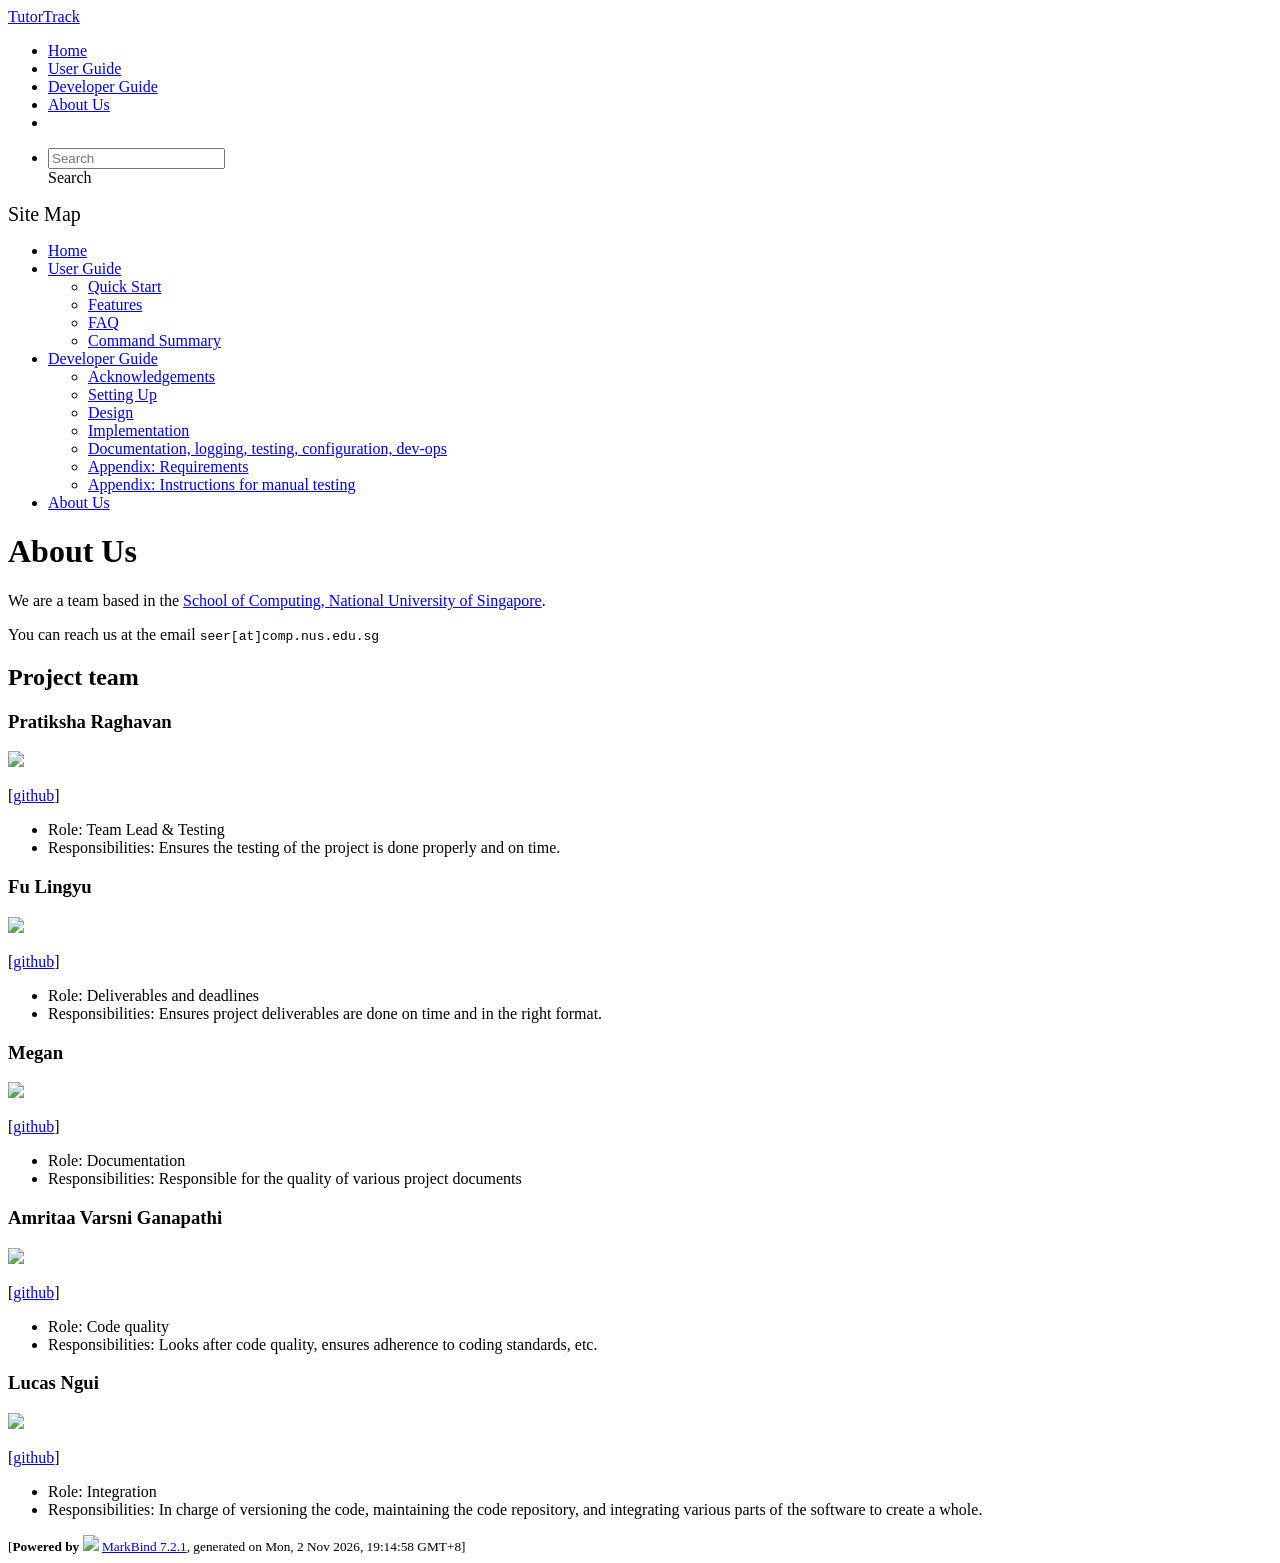
==== AboutUs.html @ 21a7ba31 "deploy: 7cf402838913db99888d9e1d993bfe08382bbd97" ====
<!DOCTYPE html>
<html data-dark-mode="false" data-code-theme="light">
<head>
    <script src="/tp/markbind/js/theme-manager.js"></script>
    <meta charset="utf-8">
    <meta http-equiv="X-UA-Compatible" content="IE=edge">
    <meta name="generator" content="MarkBind 7.2.1">
    <meta name="viewport" content="width=device-width, initial-scale=1"><title>TutorTrack - About Us</title> <link rel="stylesheet" href="/tp/markbind/css/bootstrap.min.css"> <link rel="stylesheet" href="/tp/markbind/fontawesome/css/all.min.css"> <link rel="stylesheet" href="/tp/markbind/glyphicons/css/bootstrap-glyphicons.min.css">
    
    
    <link rel="stylesheet" id="markbind-highlight-light" href="/tp/markbind/css/codeblock-light.min.css">
    <link rel="stylesheet" id="markbind-highlight-dark" href="/tp/markbind/css/codeblock-dark.min.css">
    <script src="/tp/markbind/js/code-theme.js"></script><link rel="stylesheet" href="/tp/markbind/css/markbind.min.css"><link rel="stylesheet" href="/tp/plugins/markbind-plugin-anchors/markbind-plugin-anchors.css"><link rel="stylesheet" href="/tp/plugins/markbind-plugin-tree/markbind-plugin-tree.css">
    
  <link rel="stylesheet" href="/tp/stylesheets/main.css">
<link rel="icon" href="/tp/images/SeEduLogo.png"></head>
<script>
  const baseUrl = '/tp'
</script>
<body 
   
  data-code-theme="light">
<div id="app"><!--[--><header sticky><div data-v-94b60ff6><nav class="navbar navbar-expand-md d-print-none navbar-dark bg-dark" data-v-94b60ff6><div class="container-fluid" data-v-94b60ff6><div class="navbar-left" data-v-94b60ff6><!--[--><a href="/tp/index.html" title="Home" class="navbar-brand">TutorTrack</a><!--]--></div><div class="navbar-default" data-v-94b60ff6><ul class="navbar-nav me-auto mt-2 mt-lg-0" data-v-94b60ff6><!--[--> <li><a href="/tp/index.html" class="nav-link">Home</a></li> <li><a href="/tp/UserGuide.html" class="nav-link">User Guide</a></li> <li><a href="/tp/DeveloperGuide.html" class="nav-link">Developer Guide</a></li> <li><a href="/tp/AboutUs.html" class="nav-link">About Us</a></li> <li><a href="https://github.com/AY2627S1-CS2103T-T15-3/tp" target="_blank" class="nav-link"><span><span aria-hidden="true" class="fab fa-github"></span></span></a></li> <!--]--></ul></div><div class="navbar-right" data-v-94b60ff6><ul class="navbar-nav" data-v-94b60ff6><!--[--><li><form class="navbar-form"><div style="position:relative;" class="dropdown" data-v-103d5c4e><!--[--><input value="" data-bs-toggle="dropdown" type="text" class="form-control" placeholder="Search" autocomplete="off" data-v-103d5c4e><div class="form-control placeholder-div-hidden" data-v-103d5c4e>Search</div><!--]--><ul class="dropdown-menu search-dropdown-menu dropdown-menu-hidden dropdown-menu-end" data-v-103d5c4e><!--[--><!--]--></ul></div></form></li><!--]--></ul><!----></div></div></nav><div style="display:none;" class="lower-navbar-container" data-v-94b60ff6><!--[--><!----><!----><!--]--></div></div></header> <div id="flex-body"><nav id="site-nav" data-v-6b1b63d2><!--[--><div class="site-nav-top"><div class="fw-bold mb-2" style="font-size:1.25rem;">Site Map</div></div> <div class="nav-component slim-scroll"><div class="site-nav-root"><!--[--><ul class="site-nav-list site-nav-list-root" data-v-6b1b63d2><!--[--><li><div class="site-nav-default-list-item site-nav-list-item-0" onclick="handleSiteNavClick(this)"><a href="/tp/index.html">Home</a></div></li> <li><div class="site-nav-default-list-item site-nav-list-item-0" onclick="handleSiteNavClick(this)"><a href="/tp/UserGuide.html">User Guide</a> <div class="site-nav-dropdown-btn-container"><i class="site-nav-dropdown-btn-icon site-nav-rotate-icon" onclick="handleSiteNavClick(this.parentNode.parentNode, false); event.stopPropagation();"><span class="glyphicon glyphicon-menu-down" aria-hidden="true"></span></i></div></div><ul class="site-nav-dropdown-container site-nav-dropdown-container-open site-nav-list"><li><div class="site-nav-default-list-item site-nav-list-item-1" onclick="handleSiteNavClick(this)"><a href="/tp/UserGuide.html#quick-start">Quick Start</a></div></li> <li><div class="site-nav-default-list-item site-nav-list-item-1" onclick="handleSiteNavClick(this)"><a href="/tp/UserGuide.html#features">Features</a></div></li> <li><div class="site-nav-default-list-item site-nav-list-item-1" onclick="handleSiteNavClick(this)"><a href="/tp/UserGuide.html#faq">FAQ</a></div></li> <li><div class="site-nav-default-list-item site-nav-list-item-1" onclick="handleSiteNavClick(this)"><a href="/tp/UserGuide.html#command-summary">Command Summary</a></div></li></ul></li> <li><div class="site-nav-default-list-item site-nav-list-item-0" onclick="handleSiteNavClick(this)"><a href="/tp/DeveloperGuide.html">Developer Guide</a> <div class="site-nav-dropdown-btn-container"><i class="site-nav-dropdown-btn-icon site-nav-rotate-icon" onclick="handleSiteNavClick(this.parentNode.parentNode, false); event.stopPropagation();"><span class="glyphicon glyphicon-menu-down" aria-hidden="true"></span></i></div></div><ul class="site-nav-dropdown-container site-nav-dropdown-container-open site-nav-list"><li><div class="site-nav-default-list-item site-nav-list-item-1" onclick="handleSiteNavClick(this)"><a href="/tp/DeveloperGuide.html#acknowledgements">Acknowledgements</a></div></li> <li><div class="site-nav-default-list-item site-nav-list-item-1" onclick="handleSiteNavClick(this)"><a href="/tp/DeveloperGuide.html#setting-up-getting-started">Setting Up</a></div></li> <li><div class="site-nav-default-list-item site-nav-list-item-1" onclick="handleSiteNavClick(this)"><a href="/tp/DeveloperGuide.html#design">Design</a></div></li> <li><div class="site-nav-default-list-item site-nav-list-item-1" onclick="handleSiteNavClick(this)"><a href="/tp/DeveloperGuide.html#implementation">Implementation</a></div></li> <li><div class="site-nav-default-list-item site-nav-list-item-1" onclick="handleSiteNavClick(this)"><a href="/tp/DeveloperGuide.html#documentation-logging-testing-dev-ops">Documentation, logging, testing, configuration, dev-ops</a></div></li> <li><div class="site-nav-default-list-item site-nav-list-item-1" onclick="handleSiteNavClick(this)"><a href="/tp/DeveloperGuide.html#appendix-requirements">Appendix: Requirements</a></div></li> <li><div class="site-nav-default-list-item site-nav-list-item-1" onclick="handleSiteNavClick(this)"><a href="/tp/DeveloperGuide.html#appendix-instructions-for-manual-testing">Appendix: Instructions for manual testing</a></div></li></ul></li> <li><div class="site-nav-default-list-item site-nav-list-item-0" onclick="handleSiteNavClick(this)"><a href="/tp/AboutUs.html">About Us</a></div></li><!--]--><!--v-if--></ul><!--]--></div></div><!--]--><!--v-if--></nav> <div id="content-wrapper"><h1 id="about-us">About Us<a class="fa fa-anchor" href="#about-us" onclick="event.stopPropagation()"></a></h1> <p>We are a team based in the <a href="http://www.comp.nus.edu.sg">School of Computing, National University of Singapore</a>.</p> <p>You can reach us at the email <code class="hljs inline no-lang">seer[at]comp.nus.edu.sg</code></p> <h2 id="project-team">Project team<a class="fa fa-anchor" href="#project-team" onclick="event.stopPropagation()"></a></h2> <h3 id="pratiksha-raghavan">Pratiksha Raghavan<a class="fa fa-anchor" href="#pratiksha-raghavan" onclick="event.stopPropagation()"></a></h3> <img src="/tp/images/pratixksha.png" width="200px"> <p>[<a href="https://github.com/pratixksha">github</a>]</p> <ul><li>Role: Team Lead &amp; Testing</li> <li>Responsibilities: Ensures the testing of the project is done properly and on time.</li></ul> <h3 id="fu-lingyu">Fu Lingyu<a class="fa fa-anchor" href="#fu-lingyu" onclick="event.stopPropagation()"></a></h3> <img src="/tp/images/tchgf.png" width="200px"> <p>[<a href="http://github.com/tchgf">github</a>]</p> <ul><li>Role: Deliverables and deadlines</li> <li>Responsibilities: Ensures project deliverables are done on time and in the right format.</li></ul> <h3 id="megan">Megan<a class="fa fa-anchor" href="#megan" onclick="event.stopPropagation()"></a></h3> <img src="/tp/images/megspq.png" width="200px"> <p>[<a href="https://github.com/megspq">github</a>]</p> <ul><li>Role: Documentation</li> <li>Responsibilities: Responsible for the quality of various project documents</li></ul> <h3 id="amritaa-varsni-ganapathi">Amritaa Varsni Ganapathi<a class="fa fa-anchor" href="#amritaa-varsni-ganapathi" onclick="event.stopPropagation()"></a></h3> <img src="/tp/images/amritaa66.png" width="200px"> <p>[<a href="https://github.com/Amritaa66">github</a>]</p> <ul><li>Role: Code quality</li> <li>Responsibilities: Looks after code quality, ensures adherence to coding standards, etc.</li></ul> <h3 id="lucas-ngui">Lucas Ngui<a class="fa fa-anchor" href="#lucas-ngui" onclick="event.stopPropagation()"></a></h3> <img src="/tp/images/lucasngui.png" width="200px"> <p>[<a href="http://github.com/lucasngui">github</a>]</p> <ul><li>Role: Integration</li> <li>Responsibilities: In charge of versioning the code, maintaining the code repository, and integrating various parts of the software to create a whole.</li></ul></div> <nav id="page-nav" data-v-6b1b63d2><!--[--><div class="nav-component slim-scroll"></div><!--]--><!--v-if--></nav> <div class="scroll-top-button fa-lg d-print-none" style="display:none;bottom:2%;right:2%;position:fixed;" aria-hidden="true"><!--[--><i class="fas fa-arrow-circle-up"></i><!--]--></div></div> <footer><div class="text-center"><small>[<span><strong>Powered by</strong></span> <img src="https://markbind.org/favicon.ico" width="30"> <a href="https://markbind.org/">MarkBind 7.2.1</a>, generated on Mon, 2 Nov 2026, 19:14:58 GMT+8]</small></div></footer><!--]--></div>
</body><script src="/tp/markbind/js/bootstrap-utility.min.js"></script>
<script src="/tp/markbind/js/polyfill.min.js"></script>
<script src="/tp/markbind/js/vue.global.prod.min.js"></script>
<script src="/tp/markbind/js/markbind.min.js"></script>
<script src="AboutUs.page-vue-render.js"></script>
<script>
  MarkBind.setupWithSearch()
</script>
</html>
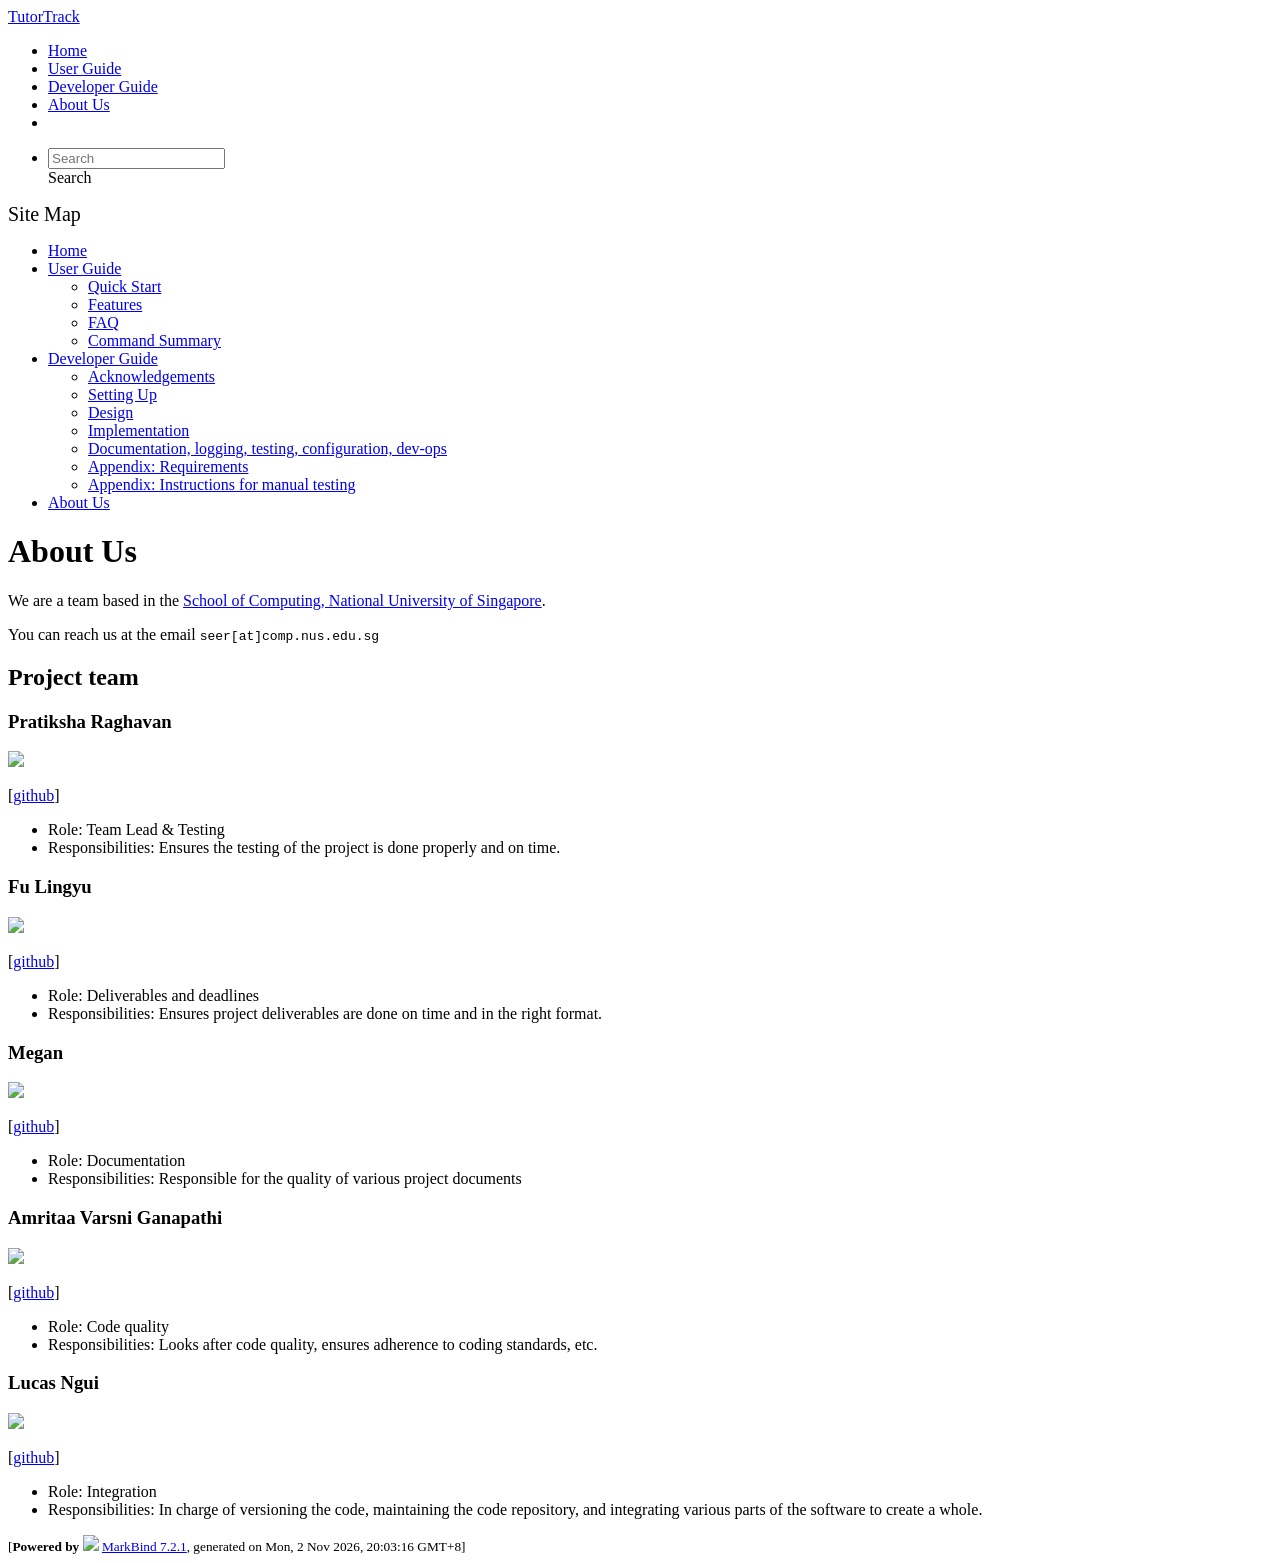
==== commit 8d4b3621: "deploy: 0bee9c267d3680d23e9a383fcf8478e42eaf7cc1" ====
--- a/AboutUs.html
+++ b/AboutUs.html
@@ -20,7 +20,7 @@
 <body 
    
   data-code-theme="light">
-<div id="app"><!--[--><header sticky><div data-v-94b60ff6><nav class="navbar navbar-expand-md d-print-none navbar-dark bg-dark" data-v-94b60ff6><div class="container-fluid" data-v-94b60ff6><div class="navbar-left" data-v-94b60ff6><!--[--><a href="/tp/index.html" title="Home" class="navbar-brand">TutorTrack</a><!--]--></div><div class="navbar-default" data-v-94b60ff6><ul class="navbar-nav me-auto mt-2 mt-lg-0" data-v-94b60ff6><!--[--> <li><a href="/tp/index.html" class="nav-link">Home</a></li> <li><a href="/tp/UserGuide.html" class="nav-link">User Guide</a></li> <li><a href="/tp/DeveloperGuide.html" class="nav-link">Developer Guide</a></li> <li><a href="/tp/AboutUs.html" class="nav-link">About Us</a></li> <li><a href="https://github.com/AY2627S1-CS2103T-T15-3/tp" target="_blank" class="nav-link"><span><span aria-hidden="true" class="fab fa-github"></span></span></a></li> <!--]--></ul></div><div class="navbar-right" data-v-94b60ff6><ul class="navbar-nav" data-v-94b60ff6><!--[--><li><form class="navbar-form"><div style="position:relative;" class="dropdown" data-v-103d5c4e><!--[--><input value="" data-bs-toggle="dropdown" type="text" class="form-control" placeholder="Search" autocomplete="off" data-v-103d5c4e><div class="form-control placeholder-div-hidden" data-v-103d5c4e>Search</div><!--]--><ul class="dropdown-menu search-dropdown-menu dropdown-menu-hidden dropdown-menu-end" data-v-103d5c4e><!--[--><!--]--></ul></div></form></li><!--]--></ul><!----></div></div></nav><div style="display:none;" class="lower-navbar-container" data-v-94b60ff6><!--[--><!----><!----><!--]--></div></div></header> <div id="flex-body"><nav id="site-nav" data-v-6b1b63d2><!--[--><div class="site-nav-top"><div class="fw-bold mb-2" style="font-size:1.25rem;">Site Map</div></div> <div class="nav-component slim-scroll"><div class="site-nav-root"><!--[--><ul class="site-nav-list site-nav-list-root" data-v-6b1b63d2><!--[--><li><div class="site-nav-default-list-item site-nav-list-item-0" onclick="handleSiteNavClick(this)"><a href="/tp/index.html">Home</a></div></li> <li><div class="site-nav-default-list-item site-nav-list-item-0" onclick="handleSiteNavClick(this)"><a href="/tp/UserGuide.html">User Guide</a> <div class="site-nav-dropdown-btn-container"><i class="site-nav-dropdown-btn-icon site-nav-rotate-icon" onclick="handleSiteNavClick(this.parentNode.parentNode, false); event.stopPropagation();"><span class="glyphicon glyphicon-menu-down" aria-hidden="true"></span></i></div></div><ul class="site-nav-dropdown-container site-nav-dropdown-container-open site-nav-list"><li><div class="site-nav-default-list-item site-nav-list-item-1" onclick="handleSiteNavClick(this)"><a href="/tp/UserGuide.html#quick-start">Quick Start</a></div></li> <li><div class="site-nav-default-list-item site-nav-list-item-1" onclick="handleSiteNavClick(this)"><a href="/tp/UserGuide.html#features">Features</a></div></li> <li><div class="site-nav-default-list-item site-nav-list-item-1" onclick="handleSiteNavClick(this)"><a href="/tp/UserGuide.html#faq">FAQ</a></div></li> <li><div class="site-nav-default-list-item site-nav-list-item-1" onclick="handleSiteNavClick(this)"><a href="/tp/UserGuide.html#command-summary">Command Summary</a></div></li></ul></li> <li><div class="site-nav-default-list-item site-nav-list-item-0" onclick="handleSiteNavClick(this)"><a href="/tp/DeveloperGuide.html">Developer Guide</a> <div class="site-nav-dropdown-btn-container"><i class="site-nav-dropdown-btn-icon site-nav-rotate-icon" onclick="handleSiteNavClick(this.parentNode.parentNode, false); event.stopPropagation();"><span class="glyphicon glyphicon-menu-down" aria-hidden="true"></span></i></div></div><ul class="site-nav-dropdown-container site-nav-dropdown-container-open site-nav-list"><li><div class="site-nav-default-list-item site-nav-list-item-1" onclick="handleSiteNavClick(this)"><a href="/tp/DeveloperGuide.html#acknowledgements">Acknowledgements</a></div></li> <li><div class="site-nav-default-list-item site-nav-list-item-1" onclick="handleSiteNavClick(this)"><a href="/tp/DeveloperGuide.html#setting-up-getting-started">Setting Up</a></div></li> <li><div class="site-nav-default-list-item site-nav-list-item-1" onclick="handleSiteNavClick(this)"><a href="/tp/DeveloperGuide.html#design">Design</a></div></li> <li><div class="site-nav-default-list-item site-nav-list-item-1" onclick="handleSiteNavClick(this)"><a href="/tp/DeveloperGuide.html#implementation">Implementation</a></div></li> <li><div class="site-nav-default-list-item site-nav-list-item-1" onclick="handleSiteNavClick(this)"><a href="/tp/DeveloperGuide.html#documentation-logging-testing-dev-ops">Documentation, logging, testing, configuration, dev-ops</a></div></li> <li><div class="site-nav-default-list-item site-nav-list-item-1" onclick="handleSiteNavClick(this)"><a href="/tp/DeveloperGuide.html#appendix-requirements">Appendix: Requirements</a></div></li> <li><div class="site-nav-default-list-item site-nav-list-item-1" onclick="handleSiteNavClick(this)"><a href="/tp/DeveloperGuide.html#appendix-instructions-for-manual-testing">Appendix: Instructions for manual testing</a></div></li></ul></li> <li><div class="site-nav-default-list-item site-nav-list-item-0" onclick="handleSiteNavClick(this)"><a href="/tp/AboutUs.html">About Us</a></div></li><!--]--><!--v-if--></ul><!--]--></div></div><!--]--><!--v-if--></nav> <div id="content-wrapper"><h1 id="about-us">About Us<a class="fa fa-anchor" href="#about-us" onclick="event.stopPropagation()"></a></h1> <p>We are a team based in the <a href="http://www.comp.nus.edu.sg">School of Computing, National University of Singapore</a>.</p> <p>You can reach us at the email <code class="hljs inline no-lang">seer[at]comp.nus.edu.sg</code></p> <h2 id="project-team">Project team<a class="fa fa-anchor" href="#project-team" onclick="event.stopPropagation()"></a></h2> <h3 id="pratiksha-raghavan">Pratiksha Raghavan<a class="fa fa-anchor" href="#pratiksha-raghavan" onclick="event.stopPropagation()"></a></h3> <img src="/tp/images/pratixksha.png" width="200px"> <p>[<a href="https://github.com/pratixksha">github</a>]</p> <ul><li>Role: Team Lead &amp; Testing</li> <li>Responsibilities: Ensures the testing of the project is done properly and on time.</li></ul> <h3 id="fu-lingyu">Fu Lingyu<a class="fa fa-anchor" href="#fu-lingyu" onclick="event.stopPropagation()"></a></h3> <img src="/tp/images/tchgf.png" width="200px"> <p>[<a href="http://github.com/tchgf">github</a>]</p> <ul><li>Role: Deliverables and deadlines</li> <li>Responsibilities: Ensures project deliverables are done on time and in the right format.</li></ul> <h3 id="megan">Megan<a class="fa fa-anchor" href="#megan" onclick="event.stopPropagation()"></a></h3> <img src="/tp/images/megspq.png" width="200px"> <p>[<a href="https://github.com/megspq">github</a>]</p> <ul><li>Role: Documentation</li> <li>Responsibilities: Responsible for the quality of various project documents</li></ul> <h3 id="amritaa-varsni-ganapathi">Amritaa Varsni Ganapathi<a class="fa fa-anchor" href="#amritaa-varsni-ganapathi" onclick="event.stopPropagation()"></a></h3> <img src="/tp/images/amritaa66.png" width="200px"> <p>[<a href="https://github.com/Amritaa66">github</a>]</p> <ul><li>Role: Code quality</li> <li>Responsibilities: Looks after code quality, ensures adherence to coding standards, etc.</li></ul> <h3 id="lucas-ngui">Lucas Ngui<a class="fa fa-anchor" href="#lucas-ngui" onclick="event.stopPropagation()"></a></h3> <img src="/tp/images/lucasngui.png" width="200px"> <p>[<a href="http://github.com/lucasngui">github</a>]</p> <ul><li>Role: Integration</li> <li>Responsibilities: In charge of versioning the code, maintaining the code repository, and integrating various parts of the software to create a whole.</li></ul></div> <nav id="page-nav" data-v-6b1b63d2><!--[--><div class="nav-component slim-scroll"></div><!--]--><!--v-if--></nav> <div class="scroll-top-button fa-lg d-print-none" style="display:none;bottom:2%;right:2%;position:fixed;" aria-hidden="true"><!--[--><i class="fas fa-arrow-circle-up"></i><!--]--></div></div> <footer><div class="text-center"><small>[<span><strong>Powered by</strong></span> <img src="https://markbind.org/favicon.ico" width="30"> <a href="https://markbind.org/">MarkBind 7.2.1</a>, generated on Mon, 2 Nov 2026, 19:14:58 GMT+8]</small></div></footer><!--]--></div>
+<div id="app"><!--[--><header sticky><div data-v-94b60ff6><nav class="navbar navbar-expand-md d-print-none navbar-dark bg-dark" data-v-94b60ff6><div class="container-fluid" data-v-94b60ff6><div class="navbar-left" data-v-94b60ff6><!--[--><a href="/tp/index.html" title="Home" class="navbar-brand">TutorTrack</a><!--]--></div><div class="navbar-default" data-v-94b60ff6><ul class="navbar-nav me-auto mt-2 mt-lg-0" data-v-94b60ff6><!--[--> <li><a href="/tp/index.html" class="nav-link">Home</a></li> <li><a href="/tp/UserGuide.html" class="nav-link">User Guide</a></li> <li><a href="/tp/DeveloperGuide.html" class="nav-link">Developer Guide</a></li> <li><a href="/tp/AboutUs.html" class="nav-link">About Us</a></li> <li><a href="https://github.com/AY2627S1-CS2103T-T15-3/tp" target="_blank" class="nav-link"><span><span aria-hidden="true" class="fab fa-github"></span></span></a></li> <!--]--></ul></div><div class="navbar-right" data-v-94b60ff6><ul class="navbar-nav" data-v-94b60ff6><!--[--><li><form class="navbar-form"><div style="position:relative;" class="dropdown" data-v-103d5c4e><!--[--><input value="" data-bs-toggle="dropdown" type="text" class="form-control" placeholder="Search" autocomplete="off" data-v-103d5c4e><div class="form-control placeholder-div-hidden" data-v-103d5c4e>Search</div><!--]--><ul class="dropdown-menu search-dropdown-menu dropdown-menu-hidden dropdown-menu-end" data-v-103d5c4e><!--[--><!--]--></ul></div></form></li><!--]--></ul><!----></div></div></nav><div style="display:none;" class="lower-navbar-container" data-v-94b60ff6><!--[--><!----><!----><!--]--></div></div></header> <div id="flex-body"><nav id="site-nav" data-v-6b1b63d2><!--[--><div class="site-nav-top"><div class="fw-bold mb-2" style="font-size:1.25rem;">Site Map</div></div> <div class="nav-component slim-scroll"><div class="site-nav-root"><!--[--><ul class="site-nav-list site-nav-list-root" data-v-6b1b63d2><!--[--><li><div class="site-nav-default-list-item site-nav-list-item-0" onclick="handleSiteNavClick(this)"><a href="/tp/index.html">Home</a></div></li> <li><div class="site-nav-default-list-item site-nav-list-item-0" onclick="handleSiteNavClick(this)"><a href="/tp/UserGuide.html">User Guide</a> <div class="site-nav-dropdown-btn-container"><i class="site-nav-dropdown-btn-icon site-nav-rotate-icon" onclick="handleSiteNavClick(this.parentNode.parentNode, false); event.stopPropagation();"><span class="glyphicon glyphicon-menu-down" aria-hidden="true"></span></i></div></div><ul class="site-nav-dropdown-container site-nav-dropdown-container-open site-nav-list"><li><div class="site-nav-default-list-item site-nav-list-item-1" onclick="handleSiteNavClick(this)"><a href="/tp/UserGuide.html#quick-start">Quick Start</a></div></li> <li><div class="site-nav-default-list-item site-nav-list-item-1" onclick="handleSiteNavClick(this)"><a href="/tp/UserGuide.html#features">Features</a></div></li> <li><div class="site-nav-default-list-item site-nav-list-item-1" onclick="handleSiteNavClick(this)"><a href="/tp/UserGuide.html#faq">FAQ</a></div></li> <li><div class="site-nav-default-list-item site-nav-list-item-1" onclick="handleSiteNavClick(this)"><a href="/tp/UserGuide.html#command-summary">Command Summary</a></div></li></ul></li> <li><div class="site-nav-default-list-item site-nav-list-item-0" onclick="handleSiteNavClick(this)"><a href="/tp/DeveloperGuide.html">Developer Guide</a> <div class="site-nav-dropdown-btn-container"><i class="site-nav-dropdown-btn-icon site-nav-rotate-icon" onclick="handleSiteNavClick(this.parentNode.parentNode, false); event.stopPropagation();"><span class="glyphicon glyphicon-menu-down" aria-hidden="true"></span></i></div></div><ul class="site-nav-dropdown-container site-nav-dropdown-container-open site-nav-list"><li><div class="site-nav-default-list-item site-nav-list-item-1" onclick="handleSiteNavClick(this)"><a href="/tp/DeveloperGuide.html#acknowledgements">Acknowledgements</a></div></li> <li><div class="site-nav-default-list-item site-nav-list-item-1" onclick="handleSiteNavClick(this)"><a href="/tp/DeveloperGuide.html#setting-up-getting-started">Setting Up</a></div></li> <li><div class="site-nav-default-list-item site-nav-list-item-1" onclick="handleSiteNavClick(this)"><a href="/tp/DeveloperGuide.html#design">Design</a></div></li> <li><div class="site-nav-default-list-item site-nav-list-item-1" onclick="handleSiteNavClick(this)"><a href="/tp/DeveloperGuide.html#implementation">Implementation</a></div></li> <li><div class="site-nav-default-list-item site-nav-list-item-1" onclick="handleSiteNavClick(this)"><a href="/tp/DeveloperGuide.html#documentation-logging-testing-dev-ops">Documentation, logging, testing, configuration, dev-ops</a></div></li> <li><div class="site-nav-default-list-item site-nav-list-item-1" onclick="handleSiteNavClick(this)"><a href="/tp/DeveloperGuide.html#appendix-requirements">Appendix: Requirements</a></div></li> <li><div class="site-nav-default-list-item site-nav-list-item-1" onclick="handleSiteNavClick(this)"><a href="/tp/DeveloperGuide.html#appendix-instructions-for-manual-testing">Appendix: Instructions for manual testing</a></div></li></ul></li> <li><div class="site-nav-default-list-item site-nav-list-item-0" onclick="handleSiteNavClick(this)"><a href="/tp/AboutUs.html">About Us</a></div></li><!--]--><!--v-if--></ul><!--]--></div></div><!--]--><!--v-if--></nav> <div id="content-wrapper"><h1 id="about-us">About Us<a class="fa fa-anchor" href="#about-us" onclick="event.stopPropagation()"></a></h1> <p>We are a team based in the <a href="http://www.comp.nus.edu.sg">School of Computing, National University of Singapore</a>.</p> <p>You can reach us at the email <code class="hljs inline no-lang">seer[at]comp.nus.edu.sg</code></p> <h2 id="project-team">Project team<a class="fa fa-anchor" href="#project-team" onclick="event.stopPropagation()"></a></h2> <h3 id="pratiksha-raghavan">Pratiksha Raghavan<a class="fa fa-anchor" href="#pratiksha-raghavan" onclick="event.stopPropagation()"></a></h3> <img src="/tp/images/pratixksha.png" width="200px"> <p>[<a href="https://github.com/pratixksha">github</a>]</p> <ul><li>Role: Team Lead &amp; Testing</li> <li>Responsibilities: Ensures the testing of the project is done properly and on time.</li></ul> <h3 id="fu-lingyu">Fu Lingyu<a class="fa fa-anchor" href="#fu-lingyu" onclick="event.stopPropagation()"></a></h3> <img src="/tp/images/tchgf.png" width="200px"> <p>[<a href="http://github.com/tchgf">github</a>]</p> <ul><li>Role: Deliverables and deadlines</li> <li>Responsibilities: Ensures project deliverables are done on time and in the right format.</li></ul> <h3 id="megan">Megan<a class="fa fa-anchor" href="#megan" onclick="event.stopPropagation()"></a></h3> <img src="/tp/images/megspq.png" width="200px"> <p>[<a href="https://github.com/megspq">github</a>]</p> <ul><li>Role: Documentation</li> <li>Responsibilities: Responsible for the quality of various project documents</li></ul> <h3 id="amritaa-varsni-ganapathi">Amritaa Varsni Ganapathi<a class="fa fa-anchor" href="#amritaa-varsni-ganapathi" onclick="event.stopPropagation()"></a></h3> <img src="/tp/images/amritaa66.png" width="200px"> <p>[<a href="https://github.com/Amritaa66">github</a>]</p> <ul><li>Role: Code quality</li> <li>Responsibilities: Looks after code quality, ensures adherence to coding standards, etc.</li></ul> <h3 id="lucas-ngui">Lucas Ngui<a class="fa fa-anchor" href="#lucas-ngui" onclick="event.stopPropagation()"></a></h3> <img src="/tp/images/lucasngui.png" width="200px"> <p>[<a href="http://github.com/lucasngui">github</a>]</p> <ul><li>Role: Integration</li> <li>Responsibilities: In charge of versioning the code, maintaining the code repository, and integrating various parts of the software to create a whole.</li></ul></div> <nav id="page-nav" data-v-6b1b63d2><!--[--><div class="nav-component slim-scroll"></div><!--]--><!--v-if--></nav> <div class="scroll-top-button fa-lg d-print-none" style="display:none;bottom:2%;right:2%;position:fixed;" aria-hidden="true"><!--[--><i class="fas fa-arrow-circle-up"></i><!--]--></div></div> <footer><div class="text-center"><small>[<span><strong>Powered by</strong></span> <img src="https://markbind.org/favicon.ico" width="30"> <a href="https://markbind.org/">MarkBind 7.2.1</a>, generated on Mon, 2 Nov 2026, 20:03:16 GMT+8]</small></div></footer><!--]--></div>
 </body><script src="/tp/markbind/js/bootstrap-utility.min.js"></script>
 <script src="/tp/markbind/js/polyfill.min.js"></script>
 <script src="/tp/markbind/js/vue.global.prod.min.js"></script>
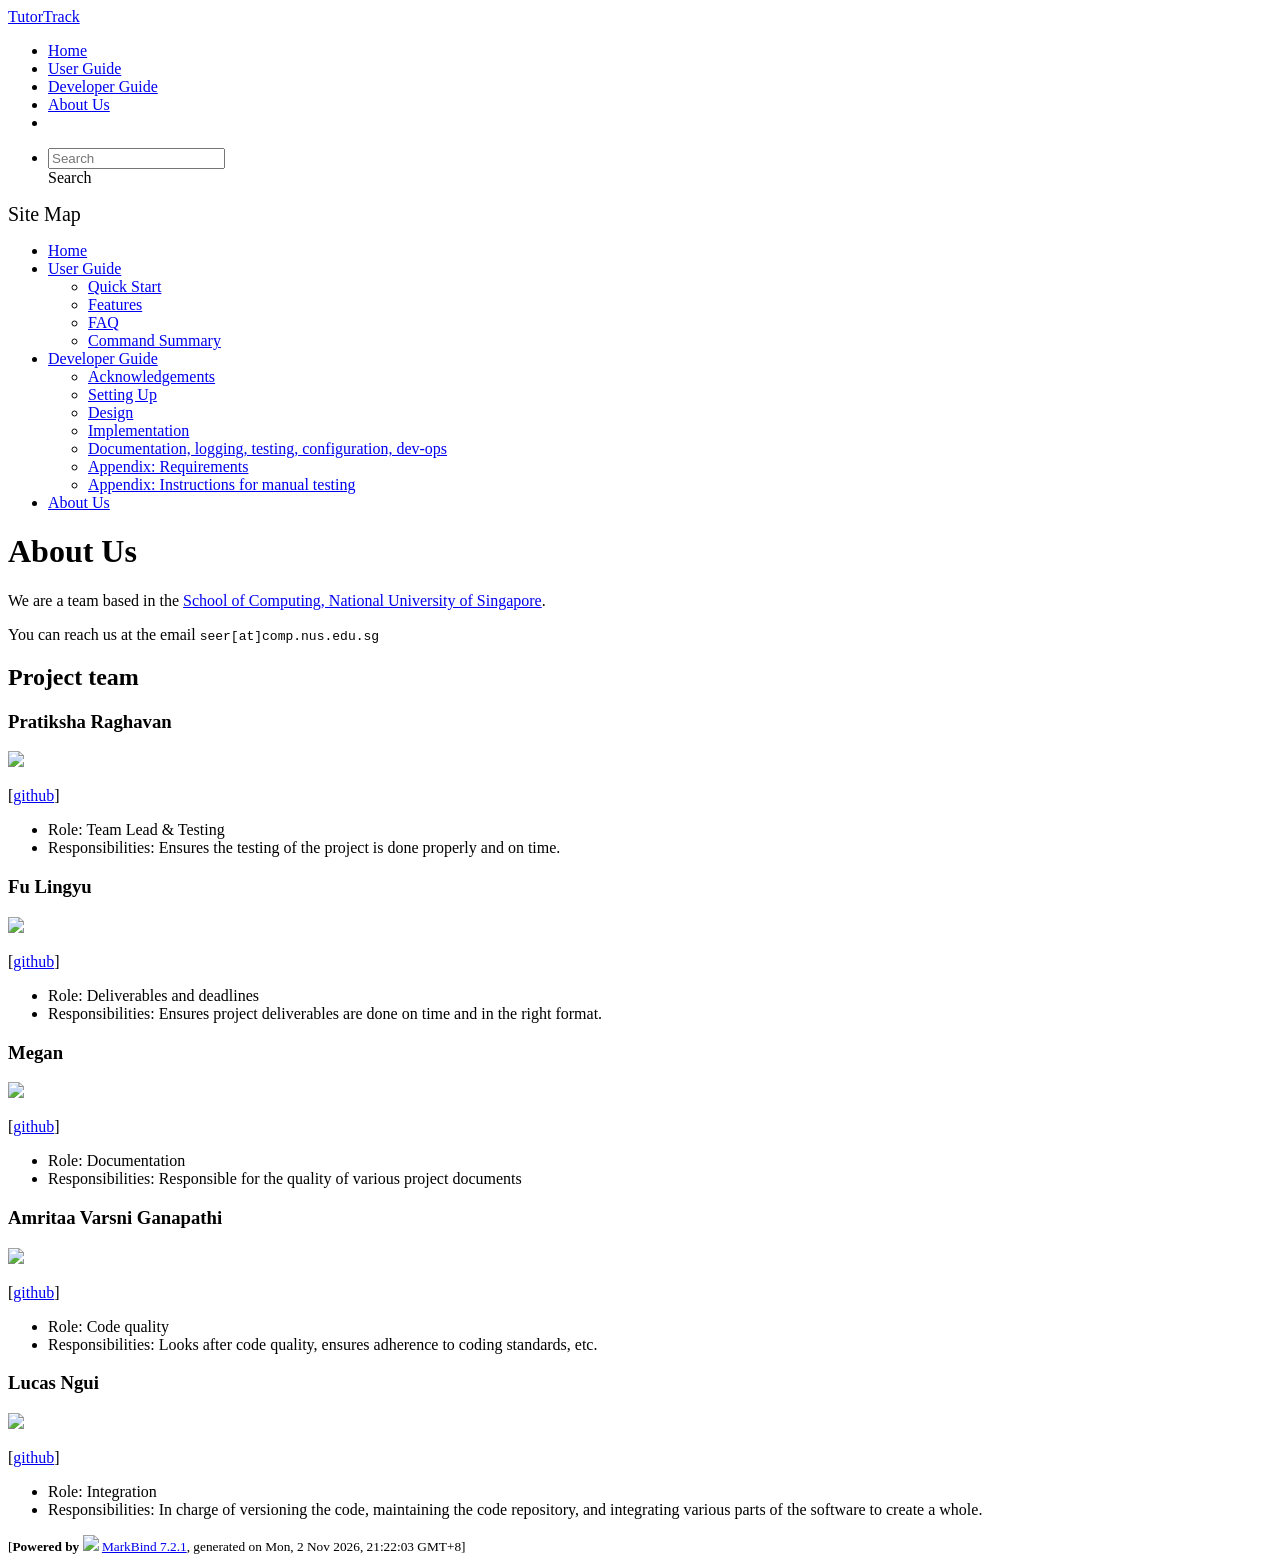
==== commit 512859c3: "deploy: ce7aa49204b470860948f7f270d5832db776ca02" ====
--- a/AboutUs.html
+++ b/AboutUs.html
@@ -20,7 +20,7 @@
 <body 
    
   data-code-theme="light">
-<div id="app"><!--[--><header sticky><div data-v-94b60ff6><nav class="navbar navbar-expand-md d-print-none navbar-dark bg-dark" data-v-94b60ff6><div class="container-fluid" data-v-94b60ff6><div class="navbar-left" data-v-94b60ff6><!--[--><a href="/tp/index.html" title="Home" class="navbar-brand">TutorTrack</a><!--]--></div><div class="navbar-default" data-v-94b60ff6><ul class="navbar-nav me-auto mt-2 mt-lg-0" data-v-94b60ff6><!--[--> <li><a href="/tp/index.html" class="nav-link">Home</a></li> <li><a href="/tp/UserGuide.html" class="nav-link">User Guide</a></li> <li><a href="/tp/DeveloperGuide.html" class="nav-link">Developer Guide</a></li> <li><a href="/tp/AboutUs.html" class="nav-link">About Us</a></li> <li><a href="https://github.com/AY2627S1-CS2103T-T15-3/tp" target="_blank" class="nav-link"><span><span aria-hidden="true" class="fab fa-github"></span></span></a></li> <!--]--></ul></div><div class="navbar-right" data-v-94b60ff6><ul class="navbar-nav" data-v-94b60ff6><!--[--><li><form class="navbar-form"><div style="position:relative;" class="dropdown" data-v-103d5c4e><!--[--><input value="" data-bs-toggle="dropdown" type="text" class="form-control" placeholder="Search" autocomplete="off" data-v-103d5c4e><div class="form-control placeholder-div-hidden" data-v-103d5c4e>Search</div><!--]--><ul class="dropdown-menu search-dropdown-menu dropdown-menu-hidden dropdown-menu-end" data-v-103d5c4e><!--[--><!--]--></ul></div></form></li><!--]--></ul><!----></div></div></nav><div style="display:none;" class="lower-navbar-container" data-v-94b60ff6><!--[--><!----><!----><!--]--></div></div></header> <div id="flex-body"><nav id="site-nav" data-v-6b1b63d2><!--[--><div class="site-nav-top"><div class="fw-bold mb-2" style="font-size:1.25rem;">Site Map</div></div> <div class="nav-component slim-scroll"><div class="site-nav-root"><!--[--><ul class="site-nav-list site-nav-list-root" data-v-6b1b63d2><!--[--><li><div class="site-nav-default-list-item site-nav-list-item-0" onclick="handleSiteNavClick(this)"><a href="/tp/index.html">Home</a></div></li> <li><div class="site-nav-default-list-item site-nav-list-item-0" onclick="handleSiteNavClick(this)"><a href="/tp/UserGuide.html">User Guide</a> <div class="site-nav-dropdown-btn-container"><i class="site-nav-dropdown-btn-icon site-nav-rotate-icon" onclick="handleSiteNavClick(this.parentNode.parentNode, false); event.stopPropagation();"><span class="glyphicon glyphicon-menu-down" aria-hidden="true"></span></i></div></div><ul class="site-nav-dropdown-container site-nav-dropdown-container-open site-nav-list"><li><div class="site-nav-default-list-item site-nav-list-item-1" onclick="handleSiteNavClick(this)"><a href="/tp/UserGuide.html#quick-start">Quick Start</a></div></li> <li><div class="site-nav-default-list-item site-nav-list-item-1" onclick="handleSiteNavClick(this)"><a href="/tp/UserGuide.html#features">Features</a></div></li> <li><div class="site-nav-default-list-item site-nav-list-item-1" onclick="handleSiteNavClick(this)"><a href="/tp/UserGuide.html#faq">FAQ</a></div></li> <li><div class="site-nav-default-list-item site-nav-list-item-1" onclick="handleSiteNavClick(this)"><a href="/tp/UserGuide.html#command-summary">Command Summary</a></div></li></ul></li> <li><div class="site-nav-default-list-item site-nav-list-item-0" onclick="handleSiteNavClick(this)"><a href="/tp/DeveloperGuide.html">Developer Guide</a> <div class="site-nav-dropdown-btn-container"><i class="site-nav-dropdown-btn-icon site-nav-rotate-icon" onclick="handleSiteNavClick(this.parentNode.parentNode, false); event.stopPropagation();"><span class="glyphicon glyphicon-menu-down" aria-hidden="true"></span></i></div></div><ul class="site-nav-dropdown-container site-nav-dropdown-container-open site-nav-list"><li><div class="site-nav-default-list-item site-nav-list-item-1" onclick="handleSiteNavClick(this)"><a href="/tp/DeveloperGuide.html#acknowledgements">Acknowledgements</a></div></li> <li><div class="site-nav-default-list-item site-nav-list-item-1" onclick="handleSiteNavClick(this)"><a href="/tp/DeveloperGuide.html#setting-up-getting-started">Setting Up</a></div></li> <li><div class="site-nav-default-list-item site-nav-list-item-1" onclick="handleSiteNavClick(this)"><a href="/tp/DeveloperGuide.html#design">Design</a></div></li> <li><div class="site-nav-default-list-item site-nav-list-item-1" onclick="handleSiteNavClick(this)"><a href="/tp/DeveloperGuide.html#implementation">Implementation</a></div></li> <li><div class="site-nav-default-list-item site-nav-list-item-1" onclick="handleSiteNavClick(this)"><a href="/tp/DeveloperGuide.html#documentation-logging-testing-dev-ops">Documentation, logging, testing, configuration, dev-ops</a></div></li> <li><div class="site-nav-default-list-item site-nav-list-item-1" onclick="handleSiteNavClick(this)"><a href="/tp/DeveloperGuide.html#appendix-requirements">Appendix: Requirements</a></div></li> <li><div class="site-nav-default-list-item site-nav-list-item-1" onclick="handleSiteNavClick(this)"><a href="/tp/DeveloperGuide.html#appendix-instructions-for-manual-testing">Appendix: Instructions for manual testing</a></div></li></ul></li> <li><div class="site-nav-default-list-item site-nav-list-item-0" onclick="handleSiteNavClick(this)"><a href="/tp/AboutUs.html">About Us</a></div></li><!--]--><!--v-if--></ul><!--]--></div></div><!--]--><!--v-if--></nav> <div id="content-wrapper"><h1 id="about-us">About Us<a class="fa fa-anchor" href="#about-us" onclick="event.stopPropagation()"></a></h1> <p>We are a team based in the <a href="http://www.comp.nus.edu.sg">School of Computing, National University of Singapore</a>.</p> <p>You can reach us at the email <code class="hljs inline no-lang">seer[at]comp.nus.edu.sg</code></p> <h2 id="project-team">Project team<a class="fa fa-anchor" href="#project-team" onclick="event.stopPropagation()"></a></h2> <h3 id="pratiksha-raghavan">Pratiksha Raghavan<a class="fa fa-anchor" href="#pratiksha-raghavan" onclick="event.stopPropagation()"></a></h3> <img src="/tp/images/pratixksha.png" width="200px"> <p>[<a href="https://github.com/pratixksha">github</a>]</p> <ul><li>Role: Team Lead &amp; Testing</li> <li>Responsibilities: Ensures the testing of the project is done properly and on time.</li></ul> <h3 id="fu-lingyu">Fu Lingyu<a class="fa fa-anchor" href="#fu-lingyu" onclick="event.stopPropagation()"></a></h3> <img src="/tp/images/tchgf.png" width="200px"> <p>[<a href="http://github.com/tchgf">github</a>]</p> <ul><li>Role: Deliverables and deadlines</li> <li>Responsibilities: Ensures project deliverables are done on time and in the right format.</li></ul> <h3 id="megan">Megan<a class="fa fa-anchor" href="#megan" onclick="event.stopPropagation()"></a></h3> <img src="/tp/images/megspq.png" width="200px"> <p>[<a href="https://github.com/megspq">github</a>]</p> <ul><li>Role: Documentation</li> <li>Responsibilities: Responsible for the quality of various project documents</li></ul> <h3 id="amritaa-varsni-ganapathi">Amritaa Varsni Ganapathi<a class="fa fa-anchor" href="#amritaa-varsni-ganapathi" onclick="event.stopPropagation()"></a></h3> <img src="/tp/images/amritaa66.png" width="200px"> <p>[<a href="https://github.com/Amritaa66">github</a>]</p> <ul><li>Role: Code quality</li> <li>Responsibilities: Looks after code quality, ensures adherence to coding standards, etc.</li></ul> <h3 id="lucas-ngui">Lucas Ngui<a class="fa fa-anchor" href="#lucas-ngui" onclick="event.stopPropagation()"></a></h3> <img src="/tp/images/lucasngui.png" width="200px"> <p>[<a href="http://github.com/lucasngui">github</a>]</p> <ul><li>Role: Integration</li> <li>Responsibilities: In charge of versioning the code, maintaining the code repository, and integrating various parts of the software to create a whole.</li></ul></div> <nav id="page-nav" data-v-6b1b63d2><!--[--><div class="nav-component slim-scroll"></div><!--]--><!--v-if--></nav> <div class="scroll-top-button fa-lg d-print-none" style="display:none;bottom:2%;right:2%;position:fixed;" aria-hidden="true"><!--[--><i class="fas fa-arrow-circle-up"></i><!--]--></div></div> <footer><div class="text-center"><small>[<span><strong>Powered by</strong></span> <img src="https://markbind.org/favicon.ico" width="30"> <a href="https://markbind.org/">MarkBind 7.2.1</a>, generated on Mon, 2 Nov 2026, 20:03:16 GMT+8]</small></div></footer><!--]--></div>
+<div id="app"><!--[--><header sticky><div data-v-94b60ff6><nav class="navbar navbar-expand-md d-print-none navbar-dark bg-dark" data-v-94b60ff6><div class="container-fluid" data-v-94b60ff6><div class="navbar-left" data-v-94b60ff6><!--[--><a href="/tp/index.html" title="Home" class="navbar-brand">TutorTrack</a><!--]--></div><div class="navbar-default" data-v-94b60ff6><ul class="navbar-nav me-auto mt-2 mt-lg-0" data-v-94b60ff6><!--[--> <li><a href="/tp/index.html" class="nav-link">Home</a></li> <li><a href="/tp/UserGuide.html" class="nav-link">User Guide</a></li> <li><a href="/tp/DeveloperGuide.html" class="nav-link">Developer Guide</a></li> <li><a href="/tp/AboutUs.html" class="nav-link">About Us</a></li> <li><a href="https://github.com/AY2627S1-CS2103T-T15-3/tp" target="_blank" class="nav-link"><span><span aria-hidden="true" class="fab fa-github"></span></span></a></li> <!--]--></ul></div><div class="navbar-right" data-v-94b60ff6><ul class="navbar-nav" data-v-94b60ff6><!--[--><li><form class="navbar-form"><div style="position:relative;" class="dropdown" data-v-103d5c4e><!--[--><input value="" data-bs-toggle="dropdown" type="text" class="form-control" placeholder="Search" autocomplete="off" data-v-103d5c4e><div class="form-control placeholder-div-hidden" data-v-103d5c4e>Search</div><!--]--><ul class="dropdown-menu search-dropdown-menu dropdown-menu-hidden dropdown-menu-end" data-v-103d5c4e><!--[--><!--]--></ul></div></form></li><!--]--></ul><!----></div></div></nav><div style="display:none;" class="lower-navbar-container" data-v-94b60ff6><!--[--><!----><!----><!--]--></div></div></header> <div id="flex-body"><nav id="site-nav" data-v-6b1b63d2><!--[--><div class="site-nav-top"><div class="fw-bold mb-2" style="font-size:1.25rem;">Site Map</div></div> <div class="nav-component slim-scroll"><div class="site-nav-root"><!--[--><ul class="site-nav-list site-nav-list-root" data-v-6b1b63d2><!--[--><li><div class="site-nav-default-list-item site-nav-list-item-0" onclick="handleSiteNavClick(this)"><a href="/tp/index.html">Home</a></div></li> <li><div class="site-nav-default-list-item site-nav-list-item-0" onclick="handleSiteNavClick(this)"><a href="/tp/UserGuide.html">User Guide</a> <div class="site-nav-dropdown-btn-container"><i class="site-nav-dropdown-btn-icon site-nav-rotate-icon" onclick="handleSiteNavClick(this.parentNode.parentNode, false); event.stopPropagation();"><span class="glyphicon glyphicon-menu-down" aria-hidden="true"></span></i></div></div><ul class="site-nav-dropdown-container site-nav-dropdown-container-open site-nav-list"><li><div class="site-nav-default-list-item site-nav-list-item-1" onclick="handleSiteNavClick(this)"><a href="/tp/UserGuide.html#quick-start">Quick Start</a></div></li> <li><div class="site-nav-default-list-item site-nav-list-item-1" onclick="handleSiteNavClick(this)"><a href="/tp/UserGuide.html#features">Features</a></div></li> <li><div class="site-nav-default-list-item site-nav-list-item-1" onclick="handleSiteNavClick(this)"><a href="/tp/UserGuide.html#faq">FAQ</a></div></li> <li><div class="site-nav-default-list-item site-nav-list-item-1" onclick="handleSiteNavClick(this)"><a href="/tp/UserGuide.html#command-summary">Command Summary</a></div></li></ul></li> <li><div class="site-nav-default-list-item site-nav-list-item-0" onclick="handleSiteNavClick(this)"><a href="/tp/DeveloperGuide.html">Developer Guide</a> <div class="site-nav-dropdown-btn-container"><i class="site-nav-dropdown-btn-icon site-nav-rotate-icon" onclick="handleSiteNavClick(this.parentNode.parentNode, false); event.stopPropagation();"><span class="glyphicon glyphicon-menu-down" aria-hidden="true"></span></i></div></div><ul class="site-nav-dropdown-container site-nav-dropdown-container-open site-nav-list"><li><div class="site-nav-default-list-item site-nav-list-item-1" onclick="handleSiteNavClick(this)"><a href="/tp/DeveloperGuide.html#acknowledgements">Acknowledgements</a></div></li> <li><div class="site-nav-default-list-item site-nav-list-item-1" onclick="handleSiteNavClick(this)"><a href="/tp/DeveloperGuide.html#setting-up-getting-started">Setting Up</a></div></li> <li><div class="site-nav-default-list-item site-nav-list-item-1" onclick="handleSiteNavClick(this)"><a href="/tp/DeveloperGuide.html#design">Design</a></div></li> <li><div class="site-nav-default-list-item site-nav-list-item-1" onclick="handleSiteNavClick(this)"><a href="/tp/DeveloperGuide.html#implementation">Implementation</a></div></li> <li><div class="site-nav-default-list-item site-nav-list-item-1" onclick="handleSiteNavClick(this)"><a href="/tp/DeveloperGuide.html#documentation-logging-testing-dev-ops">Documentation, logging, testing, configuration, dev-ops</a></div></li> <li><div class="site-nav-default-list-item site-nav-list-item-1" onclick="handleSiteNavClick(this)"><a href="/tp/DeveloperGuide.html#appendix-requirements">Appendix: Requirements</a></div></li> <li><div class="site-nav-default-list-item site-nav-list-item-1" onclick="handleSiteNavClick(this)"><a href="/tp/DeveloperGuide.html#appendix-instructions-for-manual-testing">Appendix: Instructions for manual testing</a></div></li></ul></li> <li><div class="site-nav-default-list-item site-nav-list-item-0" onclick="handleSiteNavClick(this)"><a href="/tp/AboutUs.html">About Us</a></div></li><!--]--><!--v-if--></ul><!--]--></div></div><!--]--><!--v-if--></nav> <div id="content-wrapper"><h1 id="about-us">About Us<a class="fa fa-anchor" href="#about-us" onclick="event.stopPropagation()"></a></h1> <p>We are a team based in the <a href="http://www.comp.nus.edu.sg">School of Computing, National University of Singapore</a>.</p> <p>You can reach us at the email <code class="hljs inline no-lang">seer[at]comp.nus.edu.sg</code></p> <h2 id="project-team">Project team<a class="fa fa-anchor" href="#project-team" onclick="event.stopPropagation()"></a></h2> <h3 id="pratiksha-raghavan">Pratiksha Raghavan<a class="fa fa-anchor" href="#pratiksha-raghavan" onclick="event.stopPropagation()"></a></h3> <img src="/tp/images/pratixksha.png" width="200px"> <p>[<a href="https://github.com/pratixksha">github</a>]</p> <ul><li>Role: Team Lead &amp; Testing</li> <li>Responsibilities: Ensures the testing of the project is done properly and on time.</li></ul> <h3 id="fu-lingyu">Fu Lingyu<a class="fa fa-anchor" href="#fu-lingyu" onclick="event.stopPropagation()"></a></h3> <img src="/tp/images/tchgf.png" width="200px"> <p>[<a href="http://github.com/tchgf">github</a>]</p> <ul><li>Role: Deliverables and deadlines</li> <li>Responsibilities: Ensures project deliverables are done on time and in the right format.</li></ul> <h3 id="megan">Megan<a class="fa fa-anchor" href="#megan" onclick="event.stopPropagation()"></a></h3> <img src="/tp/images/megspq.png" width="200px"> <p>[<a href="https://github.com/megspq">github</a>]</p> <ul><li>Role: Documentation</li> <li>Responsibilities: Responsible for the quality of various project documents</li></ul> <h3 id="amritaa-varsni-ganapathi">Amritaa Varsni Ganapathi<a class="fa fa-anchor" href="#amritaa-varsni-ganapathi" onclick="event.stopPropagation()"></a></h3> <img src="/tp/images/amritaa66.png" width="200px"> <p>[<a href="https://github.com/Amritaa66">github</a>]</p> <ul><li>Role: Code quality</li> <li>Responsibilities: Looks after code quality, ensures adherence to coding standards, etc.</li></ul> <h3 id="lucas-ngui">Lucas Ngui<a class="fa fa-anchor" href="#lucas-ngui" onclick="event.stopPropagation()"></a></h3> <img src="/tp/images/lucasngui.png" width="200px"> <p>[<a href="http://github.com/lucasngui">github</a>]</p> <ul><li>Role: Integration</li> <li>Responsibilities: In charge of versioning the code, maintaining the code repository, and integrating various parts of the software to create a whole.</li></ul></div> <nav id="page-nav" data-v-6b1b63d2><!--[--><div class="nav-component slim-scroll"></div><!--]--><!--v-if--></nav> <div class="scroll-top-button fa-lg d-print-none" style="display:none;bottom:2%;right:2%;position:fixed;" aria-hidden="true"><!--[--><i class="fas fa-arrow-circle-up"></i><!--]--></div></div> <footer><div class="text-center"><small>[<span><strong>Powered by</strong></span> <img src="https://markbind.org/favicon.ico" width="30"> <a href="https://markbind.org/">MarkBind 7.2.1</a>, generated on Mon, 2 Nov 2026, 21:22:03 GMT+8]</small></div></footer><!--]--></div>
 </body><script src="/tp/markbind/js/bootstrap-utility.min.js"></script>
 <script src="/tp/markbind/js/polyfill.min.js"></script>
 <script src="/tp/markbind/js/vue.global.prod.min.js"></script>
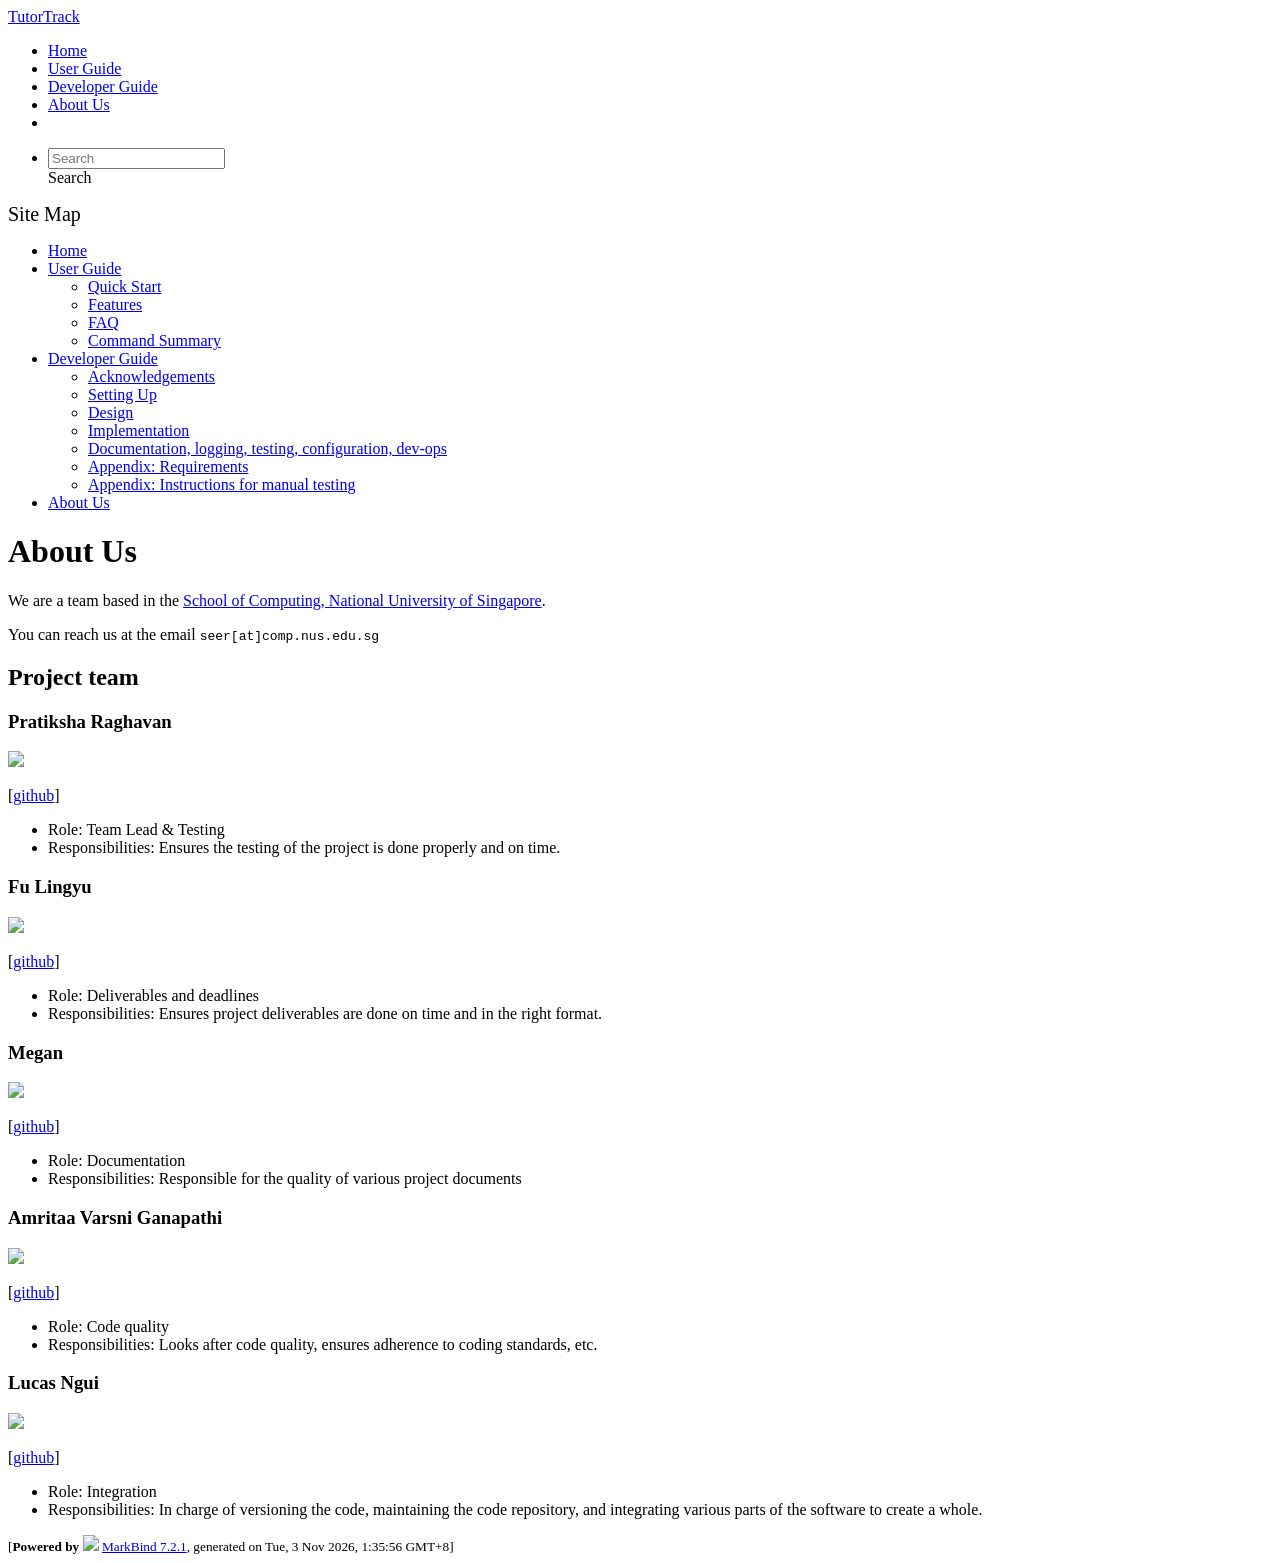
==== commit 2cb9725f: "deploy: 1d1edc8e9ba3f30657ba861e4d2759358557b52f" ====
--- a/AboutUs.html
+++ b/AboutUs.html
@@ -20,7 +20,7 @@
 <body 
    
   data-code-theme="light">
-<div id="app"><!--[--><header sticky><div data-v-94b60ff6><nav class="navbar navbar-expand-md d-print-none navbar-dark bg-dark" data-v-94b60ff6><div class="container-fluid" data-v-94b60ff6><div class="navbar-left" data-v-94b60ff6><!--[--><a href="/tp/index.html" title="Home" class="navbar-brand">TutorTrack</a><!--]--></div><div class="navbar-default" data-v-94b60ff6><ul class="navbar-nav me-auto mt-2 mt-lg-0" data-v-94b60ff6><!--[--> <li><a href="/tp/index.html" class="nav-link">Home</a></li> <li><a href="/tp/UserGuide.html" class="nav-link">User Guide</a></li> <li><a href="/tp/DeveloperGuide.html" class="nav-link">Developer Guide</a></li> <li><a href="/tp/AboutUs.html" class="nav-link">About Us</a></li> <li><a href="https://github.com/AY2627S1-CS2103T-T15-3/tp" target="_blank" class="nav-link"><span><span aria-hidden="true" class="fab fa-github"></span></span></a></li> <!--]--></ul></div><div class="navbar-right" data-v-94b60ff6><ul class="navbar-nav" data-v-94b60ff6><!--[--><li><form class="navbar-form"><div style="position:relative;" class="dropdown" data-v-103d5c4e><!--[--><input value="" data-bs-toggle="dropdown" type="text" class="form-control" placeholder="Search" autocomplete="off" data-v-103d5c4e><div class="form-control placeholder-div-hidden" data-v-103d5c4e>Search</div><!--]--><ul class="dropdown-menu search-dropdown-menu dropdown-menu-hidden dropdown-menu-end" data-v-103d5c4e><!--[--><!--]--></ul></div></form></li><!--]--></ul><!----></div></div></nav><div style="display:none;" class="lower-navbar-container" data-v-94b60ff6><!--[--><!----><!----><!--]--></div></div></header> <div id="flex-body"><nav id="site-nav" data-v-6b1b63d2><!--[--><div class="site-nav-top"><div class="fw-bold mb-2" style="font-size:1.25rem;">Site Map</div></div> <div class="nav-component slim-scroll"><div class="site-nav-root"><!--[--><ul class="site-nav-list site-nav-list-root" data-v-6b1b63d2><!--[--><li><div class="site-nav-default-list-item site-nav-list-item-0" onclick="handleSiteNavClick(this)"><a href="/tp/index.html">Home</a></div></li> <li><div class="site-nav-default-list-item site-nav-list-item-0" onclick="handleSiteNavClick(this)"><a href="/tp/UserGuide.html">User Guide</a> <div class="site-nav-dropdown-btn-container"><i class="site-nav-dropdown-btn-icon site-nav-rotate-icon" onclick="handleSiteNavClick(this.parentNode.parentNode, false); event.stopPropagation();"><span class="glyphicon glyphicon-menu-down" aria-hidden="true"></span></i></div></div><ul class="site-nav-dropdown-container site-nav-dropdown-container-open site-nav-list"><li><div class="site-nav-default-list-item site-nav-list-item-1" onclick="handleSiteNavClick(this)"><a href="/tp/UserGuide.html#quick-start">Quick Start</a></div></li> <li><div class="site-nav-default-list-item site-nav-list-item-1" onclick="handleSiteNavClick(this)"><a href="/tp/UserGuide.html#features">Features</a></div></li> <li><div class="site-nav-default-list-item site-nav-list-item-1" onclick="handleSiteNavClick(this)"><a href="/tp/UserGuide.html#faq">FAQ</a></div></li> <li><div class="site-nav-default-list-item site-nav-list-item-1" onclick="handleSiteNavClick(this)"><a href="/tp/UserGuide.html#command-summary">Command Summary</a></div></li></ul></li> <li><div class="site-nav-default-list-item site-nav-list-item-0" onclick="handleSiteNavClick(this)"><a href="/tp/DeveloperGuide.html">Developer Guide</a> <div class="site-nav-dropdown-btn-container"><i class="site-nav-dropdown-btn-icon site-nav-rotate-icon" onclick="handleSiteNavClick(this.parentNode.parentNode, false); event.stopPropagation();"><span class="glyphicon glyphicon-menu-down" aria-hidden="true"></span></i></div></div><ul class="site-nav-dropdown-container site-nav-dropdown-container-open site-nav-list"><li><div class="site-nav-default-list-item site-nav-list-item-1" onclick="handleSiteNavClick(this)"><a href="/tp/DeveloperGuide.html#acknowledgements">Acknowledgements</a></div></li> <li><div class="site-nav-default-list-item site-nav-list-item-1" onclick="handleSiteNavClick(this)"><a href="/tp/DeveloperGuide.html#setting-up-getting-started">Setting Up</a></div></li> <li><div class="site-nav-default-list-item site-nav-list-item-1" onclick="handleSiteNavClick(this)"><a href="/tp/DeveloperGuide.html#design">Design</a></div></li> <li><div class="site-nav-default-list-item site-nav-list-item-1" onclick="handleSiteNavClick(this)"><a href="/tp/DeveloperGuide.html#implementation">Implementation</a></div></li> <li><div class="site-nav-default-list-item site-nav-list-item-1" onclick="handleSiteNavClick(this)"><a href="/tp/DeveloperGuide.html#documentation-logging-testing-dev-ops">Documentation, logging, testing, configuration, dev-ops</a></div></li> <li><div class="site-nav-default-list-item site-nav-list-item-1" onclick="handleSiteNavClick(this)"><a href="/tp/DeveloperGuide.html#appendix-requirements">Appendix: Requirements</a></div></li> <li><div class="site-nav-default-list-item site-nav-list-item-1" onclick="handleSiteNavClick(this)"><a href="/tp/DeveloperGuide.html#appendix-instructions-for-manual-testing">Appendix: Instructions for manual testing</a></div></li></ul></li> <li><div class="site-nav-default-list-item site-nav-list-item-0" onclick="handleSiteNavClick(this)"><a href="/tp/AboutUs.html">About Us</a></div></li><!--]--><!--v-if--></ul><!--]--></div></div><!--]--><!--v-if--></nav> <div id="content-wrapper"><h1 id="about-us">About Us<a class="fa fa-anchor" href="#about-us" onclick="event.stopPropagation()"></a></h1> <p>We are a team based in the <a href="http://www.comp.nus.edu.sg">School of Computing, National University of Singapore</a>.</p> <p>You can reach us at the email <code class="hljs inline no-lang">seer[at]comp.nus.edu.sg</code></p> <h2 id="project-team">Project team<a class="fa fa-anchor" href="#project-team" onclick="event.stopPropagation()"></a></h2> <h3 id="pratiksha-raghavan">Pratiksha Raghavan<a class="fa fa-anchor" href="#pratiksha-raghavan" onclick="event.stopPropagation()"></a></h3> <img src="/tp/images/pratixksha.png" width="200px"> <p>[<a href="https://github.com/pratixksha">github</a>]</p> <ul><li>Role: Team Lead &amp; Testing</li> <li>Responsibilities: Ensures the testing of the project is done properly and on time.</li></ul> <h3 id="fu-lingyu">Fu Lingyu<a class="fa fa-anchor" href="#fu-lingyu" onclick="event.stopPropagation()"></a></h3> <img src="/tp/images/tchgf.png" width="200px"> <p>[<a href="http://github.com/tchgf">github</a>]</p> <ul><li>Role: Deliverables and deadlines</li> <li>Responsibilities: Ensures project deliverables are done on time and in the right format.</li></ul> <h3 id="megan">Megan<a class="fa fa-anchor" href="#megan" onclick="event.stopPropagation()"></a></h3> <img src="/tp/images/megspq.png" width="200px"> <p>[<a href="https://github.com/megspq">github</a>]</p> <ul><li>Role: Documentation</li> <li>Responsibilities: Responsible for the quality of various project documents</li></ul> <h3 id="amritaa-varsni-ganapathi">Amritaa Varsni Ganapathi<a class="fa fa-anchor" href="#amritaa-varsni-ganapathi" onclick="event.stopPropagation()"></a></h3> <img src="/tp/images/amritaa66.png" width="200px"> <p>[<a href="https://github.com/Amritaa66">github</a>]</p> <ul><li>Role: Code quality</li> <li>Responsibilities: Looks after code quality, ensures adherence to coding standards, etc.</li></ul> <h3 id="lucas-ngui">Lucas Ngui<a class="fa fa-anchor" href="#lucas-ngui" onclick="event.stopPropagation()"></a></h3> <img src="/tp/images/lucasngui.png" width="200px"> <p>[<a href="http://github.com/lucasngui">github</a>]</p> <ul><li>Role: Integration</li> <li>Responsibilities: In charge of versioning the code, maintaining the code repository, and integrating various parts of the software to create a whole.</li></ul></div> <nav id="page-nav" data-v-6b1b63d2><!--[--><div class="nav-component slim-scroll"></div><!--]--><!--v-if--></nav> <div class="scroll-top-button fa-lg d-print-none" style="display:none;bottom:2%;right:2%;position:fixed;" aria-hidden="true"><!--[--><i class="fas fa-arrow-circle-up"></i><!--]--></div></div> <footer><div class="text-center"><small>[<span><strong>Powered by</strong></span> <img src="https://markbind.org/favicon.ico" width="30"> <a href="https://markbind.org/">MarkBind 7.2.1</a>, generated on Mon, 2 Nov 2026, 21:22:03 GMT+8]</small></div></footer><!--]--></div>
+<div id="app"><!--[--><header sticky><div data-v-94b60ff6><nav class="navbar navbar-expand-md d-print-none navbar-dark bg-dark" data-v-94b60ff6><div class="container-fluid" data-v-94b60ff6><div class="navbar-left" data-v-94b60ff6><!--[--><a href="/tp/index.html" title="Home" class="navbar-brand">TutorTrack</a><!--]--></div><div class="navbar-default" data-v-94b60ff6><ul class="navbar-nav me-auto mt-2 mt-lg-0" data-v-94b60ff6><!--[--> <li><a href="/tp/index.html" class="nav-link">Home</a></li> <li><a href="/tp/UserGuide.html" class="nav-link">User Guide</a></li> <li><a href="/tp/DeveloperGuide.html" class="nav-link">Developer Guide</a></li> <li><a href="/tp/AboutUs.html" class="nav-link">About Us</a></li> <li><a href="https://github.com/AY2627S1-CS2103T-T15-3/tp" target="_blank" class="nav-link"><span><span aria-hidden="true" class="fab fa-github"></span></span></a></li> <!--]--></ul></div><div class="navbar-right" data-v-94b60ff6><ul class="navbar-nav" data-v-94b60ff6><!--[--><li><form class="navbar-form"><div style="position:relative;" class="dropdown" data-v-103d5c4e><!--[--><input value="" data-bs-toggle="dropdown" type="text" class="form-control" placeholder="Search" autocomplete="off" data-v-103d5c4e><div class="form-control placeholder-div-hidden" data-v-103d5c4e>Search</div><!--]--><ul class="dropdown-menu search-dropdown-menu dropdown-menu-hidden dropdown-menu-end" data-v-103d5c4e><!--[--><!--]--></ul></div></form></li><!--]--></ul><!----></div></div></nav><div style="display:none;" class="lower-navbar-container" data-v-94b60ff6><!--[--><!----><!----><!--]--></div></div></header> <div id="flex-body"><nav id="site-nav" data-v-6b1b63d2><!--[--><div class="site-nav-top"><div class="fw-bold mb-2" style="font-size:1.25rem;">Site Map</div></div> <div class="nav-component slim-scroll"><div class="site-nav-root"><!--[--><ul class="site-nav-list site-nav-list-root" data-v-6b1b63d2><!--[--><li><div class="site-nav-default-list-item site-nav-list-item-0" onclick="handleSiteNavClick(this)"><a href="/tp/index.html">Home</a></div></li> <li><div class="site-nav-default-list-item site-nav-list-item-0" onclick="handleSiteNavClick(this)"><a href="/tp/UserGuide.html">User Guide</a> <div class="site-nav-dropdown-btn-container"><i class="site-nav-dropdown-btn-icon site-nav-rotate-icon" onclick="handleSiteNavClick(this.parentNode.parentNode, false); event.stopPropagation();"><span class="glyphicon glyphicon-menu-down" aria-hidden="true"></span></i></div></div><ul class="site-nav-dropdown-container site-nav-dropdown-container-open site-nav-list"><li><div class="site-nav-default-list-item site-nav-list-item-1" onclick="handleSiteNavClick(this)"><a href="/tp/UserGuide.html#quick-start">Quick Start</a></div></li> <li><div class="site-nav-default-list-item site-nav-list-item-1" onclick="handleSiteNavClick(this)"><a href="/tp/UserGuide.html#features">Features</a></div></li> <li><div class="site-nav-default-list-item site-nav-list-item-1" onclick="handleSiteNavClick(this)"><a href="/tp/UserGuide.html#faq">FAQ</a></div></li> <li><div class="site-nav-default-list-item site-nav-list-item-1" onclick="handleSiteNavClick(this)"><a href="/tp/UserGuide.html#command-summary">Command Summary</a></div></li></ul></li> <li><div class="site-nav-default-list-item site-nav-list-item-0" onclick="handleSiteNavClick(this)"><a href="/tp/DeveloperGuide.html">Developer Guide</a> <div class="site-nav-dropdown-btn-container"><i class="site-nav-dropdown-btn-icon site-nav-rotate-icon" onclick="handleSiteNavClick(this.parentNode.parentNode, false); event.stopPropagation();"><span class="glyphicon glyphicon-menu-down" aria-hidden="true"></span></i></div></div><ul class="site-nav-dropdown-container site-nav-dropdown-container-open site-nav-list"><li><div class="site-nav-default-list-item site-nav-list-item-1" onclick="handleSiteNavClick(this)"><a href="/tp/DeveloperGuide.html#acknowledgements">Acknowledgements</a></div></li> <li><div class="site-nav-default-list-item site-nav-list-item-1" onclick="handleSiteNavClick(this)"><a href="/tp/DeveloperGuide.html#setting-up-getting-started">Setting Up</a></div></li> <li><div class="site-nav-default-list-item site-nav-list-item-1" onclick="handleSiteNavClick(this)"><a href="/tp/DeveloperGuide.html#design">Design</a></div></li> <li><div class="site-nav-default-list-item site-nav-list-item-1" onclick="handleSiteNavClick(this)"><a href="/tp/DeveloperGuide.html#implementation">Implementation</a></div></li> <li><div class="site-nav-default-list-item site-nav-list-item-1" onclick="handleSiteNavClick(this)"><a href="/tp/DeveloperGuide.html#documentation-logging-testing-dev-ops">Documentation, logging, testing, configuration, dev-ops</a></div></li> <li><div class="site-nav-default-list-item site-nav-list-item-1" onclick="handleSiteNavClick(this)"><a href="/tp/DeveloperGuide.html#appendix-requirements">Appendix: Requirements</a></div></li> <li><div class="site-nav-default-list-item site-nav-list-item-1" onclick="handleSiteNavClick(this)"><a href="/tp/DeveloperGuide.html#appendix-instructions-for-manual-testing">Appendix: Instructions for manual testing</a></div></li></ul></li> <li><div class="site-nav-default-list-item site-nav-list-item-0" onclick="handleSiteNavClick(this)"><a href="/tp/AboutUs.html">About Us</a></div></li><!--]--><!--v-if--></ul><!--]--></div></div><!--]--><!--v-if--></nav> <div id="content-wrapper"><h1 id="about-us">About Us<a class="fa fa-anchor" href="#about-us" onclick="event.stopPropagation()"></a></h1> <p>We are a team based in the <a href="http://www.comp.nus.edu.sg">School of Computing, National University of Singapore</a>.</p> <p>You can reach us at the email <code class="hljs inline no-lang">seer[at]comp.nus.edu.sg</code></p> <h2 id="project-team">Project team<a class="fa fa-anchor" href="#project-team" onclick="event.stopPropagation()"></a></h2> <h3 id="pratiksha-raghavan">Pratiksha Raghavan<a class="fa fa-anchor" href="#pratiksha-raghavan" onclick="event.stopPropagation()"></a></h3> <img src="/tp/images/pratixksha.png" width="200px"> <p>[<a href="https://github.com/pratixksha">github</a>]</p> <ul><li>Role: Team Lead &amp; Testing</li> <li>Responsibilities: Ensures the testing of the project is done properly and on time.</li></ul> <h3 id="fu-lingyu">Fu Lingyu<a class="fa fa-anchor" href="#fu-lingyu" onclick="event.stopPropagation()"></a></h3> <img src="/tp/images/tchgf.png" width="200px"> <p>[<a href="http://github.com/tchgf">github</a>]</p> <ul><li>Role: Deliverables and deadlines</li> <li>Responsibilities: Ensures project deliverables are done on time and in the right format.</li></ul> <h3 id="megan">Megan<a class="fa fa-anchor" href="#megan" onclick="event.stopPropagation()"></a></h3> <img src="/tp/images/megspq.png" width="200px"> <p>[<a href="https://github.com/megspq">github</a>]</p> <ul><li>Role: Documentation</li> <li>Responsibilities: Responsible for the quality of various project documents</li></ul> <h3 id="amritaa-varsni-ganapathi">Amritaa Varsni Ganapathi<a class="fa fa-anchor" href="#amritaa-varsni-ganapathi" onclick="event.stopPropagation()"></a></h3> <img src="/tp/images/amritaa66.png" width="200px"> <p>[<a href="https://github.com/Amritaa66">github</a>]</p> <ul><li>Role: Code quality</li> <li>Responsibilities: Looks after code quality, ensures adherence to coding standards, etc.</li></ul> <h3 id="lucas-ngui">Lucas Ngui<a class="fa fa-anchor" href="#lucas-ngui" onclick="event.stopPropagation()"></a></h3> <img src="/tp/images/lucasngui.png" width="200px"> <p>[<a href="http://github.com/lucasngui">github</a>]</p> <ul><li>Role: Integration</li> <li>Responsibilities: In charge of versioning the code, maintaining the code repository, and integrating various parts of the software to create a whole.</li></ul></div> <nav id="page-nav" data-v-6b1b63d2><!--[--><div class="nav-component slim-scroll"></div><!--]--><!--v-if--></nav> <div class="scroll-top-button fa-lg d-print-none" style="display:none;bottom:2%;right:2%;position:fixed;" aria-hidden="true"><!--[--><i class="fas fa-arrow-circle-up"></i><!--]--></div></div> <footer><div class="text-center"><small>[<span><strong>Powered by</strong></span> <img src="https://markbind.org/favicon.ico" width="30"> <a href="https://markbind.org/">MarkBind 7.2.1</a>, generated on Tue, 3 Nov 2026, 1:35:56 GMT+8]</small></div></footer><!--]--></div>
 </body><script src="/tp/markbind/js/bootstrap-utility.min.js"></script>
 <script src="/tp/markbind/js/polyfill.min.js"></script>
 <script src="/tp/markbind/js/vue.global.prod.min.js"></script>
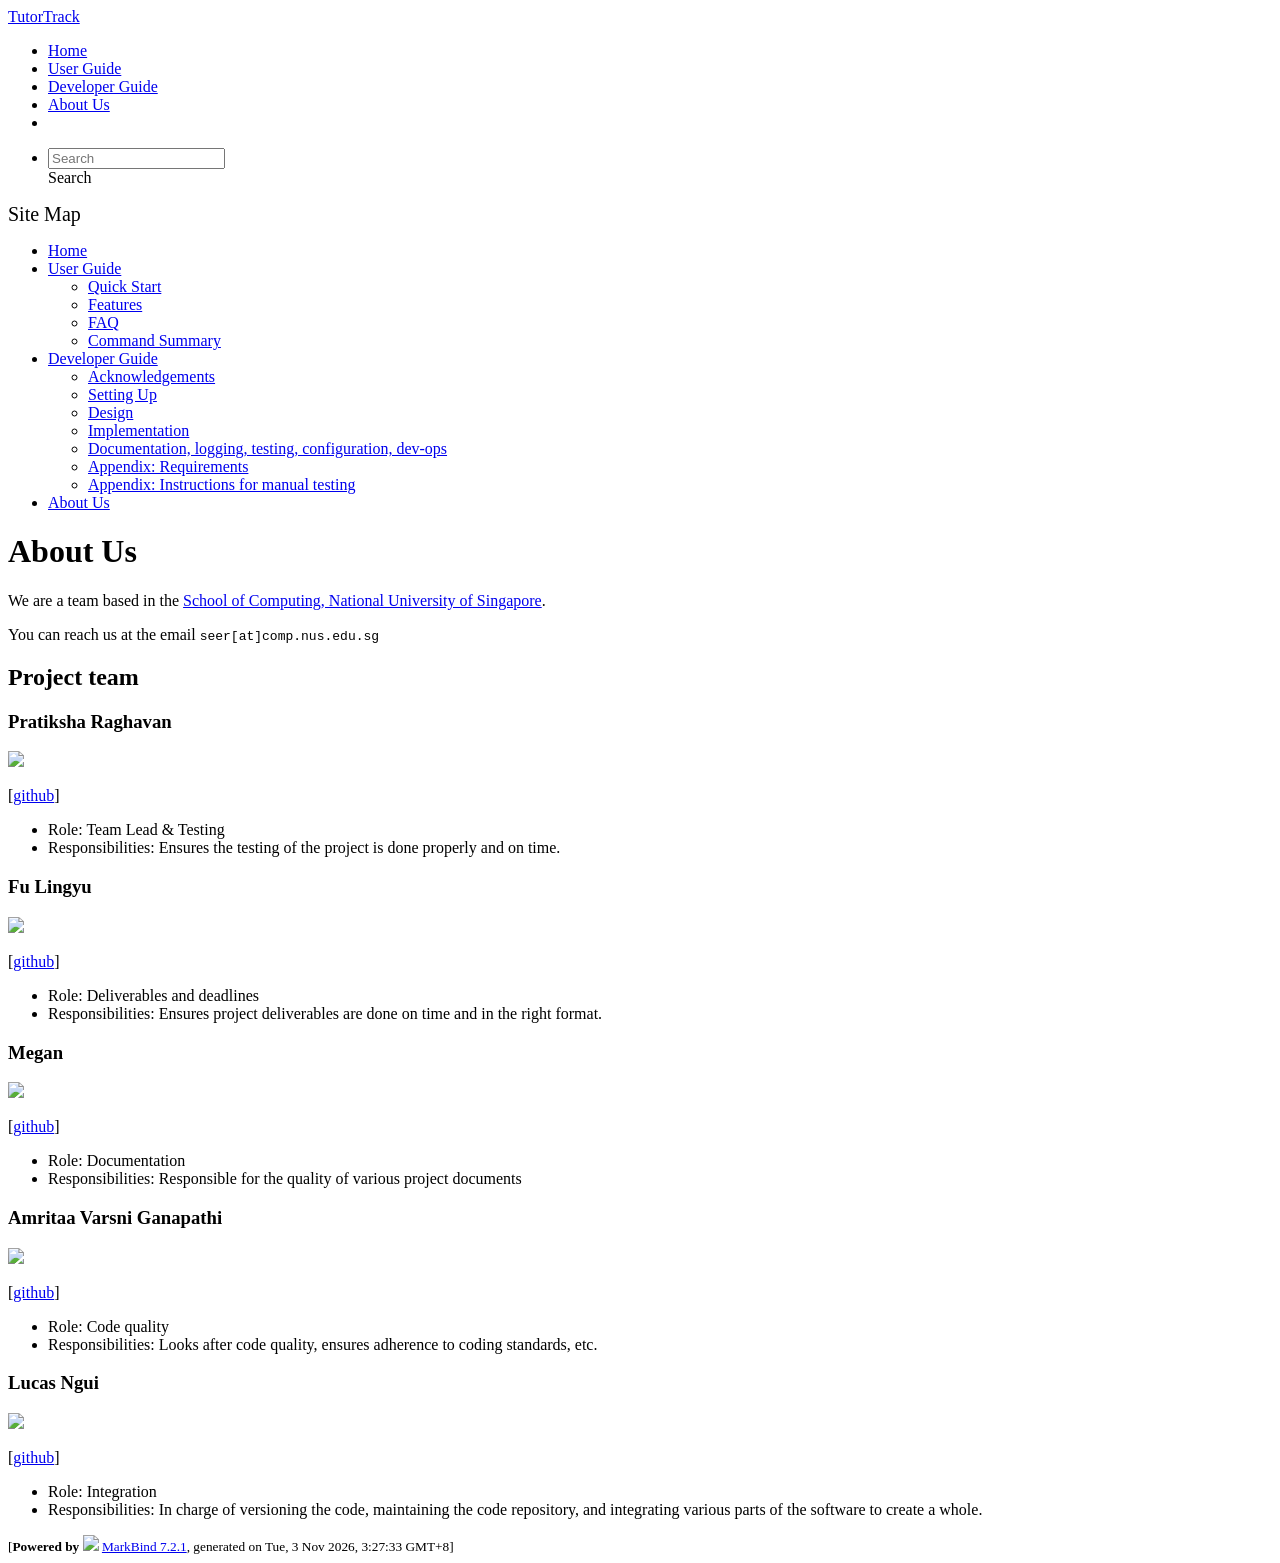
==== commit 48e16a3b: "deploy: 9783fb6e0a912f895a53e4fedbd6806d42f347f7" ====
--- a/AboutUs.html
+++ b/AboutUs.html
@@ -20,7 +20,7 @@
 <body 
    
   data-code-theme="light">
-<div id="app"><!--[--><header sticky><div data-v-94b60ff6><nav class="navbar navbar-expand-md d-print-none navbar-dark bg-dark" data-v-94b60ff6><div class="container-fluid" data-v-94b60ff6><div class="navbar-left" data-v-94b60ff6><!--[--><a href="/tp/index.html" title="Home" class="navbar-brand">TutorTrack</a><!--]--></div><div class="navbar-default" data-v-94b60ff6><ul class="navbar-nav me-auto mt-2 mt-lg-0" data-v-94b60ff6><!--[--> <li><a href="/tp/index.html" class="nav-link">Home</a></li> <li><a href="/tp/UserGuide.html" class="nav-link">User Guide</a></li> <li><a href="/tp/DeveloperGuide.html" class="nav-link">Developer Guide</a></li> <li><a href="/tp/AboutUs.html" class="nav-link">About Us</a></li> <li><a href="https://github.com/AY2627S1-CS2103T-T15-3/tp" target="_blank" class="nav-link"><span><span aria-hidden="true" class="fab fa-github"></span></span></a></li> <!--]--></ul></div><div class="navbar-right" data-v-94b60ff6><ul class="navbar-nav" data-v-94b60ff6><!--[--><li><form class="navbar-form"><div style="position:relative;" class="dropdown" data-v-103d5c4e><!--[--><input value="" data-bs-toggle="dropdown" type="text" class="form-control" placeholder="Search" autocomplete="off" data-v-103d5c4e><div class="form-control placeholder-div-hidden" data-v-103d5c4e>Search</div><!--]--><ul class="dropdown-menu search-dropdown-menu dropdown-menu-hidden dropdown-menu-end" data-v-103d5c4e><!--[--><!--]--></ul></div></form></li><!--]--></ul><!----></div></div></nav><div style="display:none;" class="lower-navbar-container" data-v-94b60ff6><!--[--><!----><!----><!--]--></div></div></header> <div id="flex-body"><nav id="site-nav" data-v-6b1b63d2><!--[--><div class="site-nav-top"><div class="fw-bold mb-2" style="font-size:1.25rem;">Site Map</div></div> <div class="nav-component slim-scroll"><div class="site-nav-root"><!--[--><ul class="site-nav-list site-nav-list-root" data-v-6b1b63d2><!--[--><li><div class="site-nav-default-list-item site-nav-list-item-0" onclick="handleSiteNavClick(this)"><a href="/tp/index.html">Home</a></div></li> <li><div class="site-nav-default-list-item site-nav-list-item-0" onclick="handleSiteNavClick(this)"><a href="/tp/UserGuide.html">User Guide</a> <div class="site-nav-dropdown-btn-container"><i class="site-nav-dropdown-btn-icon site-nav-rotate-icon" onclick="handleSiteNavClick(this.parentNode.parentNode, false); event.stopPropagation();"><span class="glyphicon glyphicon-menu-down" aria-hidden="true"></span></i></div></div><ul class="site-nav-dropdown-container site-nav-dropdown-container-open site-nav-list"><li><div class="site-nav-default-list-item site-nav-list-item-1" onclick="handleSiteNavClick(this)"><a href="/tp/UserGuide.html#quick-start">Quick Start</a></div></li> <li><div class="site-nav-default-list-item site-nav-list-item-1" onclick="handleSiteNavClick(this)"><a href="/tp/UserGuide.html#features">Features</a></div></li> <li><div class="site-nav-default-list-item site-nav-list-item-1" onclick="handleSiteNavClick(this)"><a href="/tp/UserGuide.html#faq">FAQ</a></div></li> <li><div class="site-nav-default-list-item site-nav-list-item-1" onclick="handleSiteNavClick(this)"><a href="/tp/UserGuide.html#command-summary">Command Summary</a></div></li></ul></li> <li><div class="site-nav-default-list-item site-nav-list-item-0" onclick="handleSiteNavClick(this)"><a href="/tp/DeveloperGuide.html">Developer Guide</a> <div class="site-nav-dropdown-btn-container"><i class="site-nav-dropdown-btn-icon site-nav-rotate-icon" onclick="handleSiteNavClick(this.parentNode.parentNode, false); event.stopPropagation();"><span class="glyphicon glyphicon-menu-down" aria-hidden="true"></span></i></div></div><ul class="site-nav-dropdown-container site-nav-dropdown-container-open site-nav-list"><li><div class="site-nav-default-list-item site-nav-list-item-1" onclick="handleSiteNavClick(this)"><a href="/tp/DeveloperGuide.html#acknowledgements">Acknowledgements</a></div></li> <li><div class="site-nav-default-list-item site-nav-list-item-1" onclick="handleSiteNavClick(this)"><a href="/tp/DeveloperGuide.html#setting-up-getting-started">Setting Up</a></div></li> <li><div class="site-nav-default-list-item site-nav-list-item-1" onclick="handleSiteNavClick(this)"><a href="/tp/DeveloperGuide.html#design">Design</a></div></li> <li><div class="site-nav-default-list-item site-nav-list-item-1" onclick="handleSiteNavClick(this)"><a href="/tp/DeveloperGuide.html#implementation">Implementation</a></div></li> <li><div class="site-nav-default-list-item site-nav-list-item-1" onclick="handleSiteNavClick(this)"><a href="/tp/DeveloperGuide.html#documentation-logging-testing-dev-ops">Documentation, logging, testing, configuration, dev-ops</a></div></li> <li><div class="site-nav-default-list-item site-nav-list-item-1" onclick="handleSiteNavClick(this)"><a href="/tp/DeveloperGuide.html#appendix-requirements">Appendix: Requirements</a></div></li> <li><div class="site-nav-default-list-item site-nav-list-item-1" onclick="handleSiteNavClick(this)"><a href="/tp/DeveloperGuide.html#appendix-instructions-for-manual-testing">Appendix: Instructions for manual testing</a></div></li></ul></li> <li><div class="site-nav-default-list-item site-nav-list-item-0" onclick="handleSiteNavClick(this)"><a href="/tp/AboutUs.html">About Us</a></div></li><!--]--><!--v-if--></ul><!--]--></div></div><!--]--><!--v-if--></nav> <div id="content-wrapper"><h1 id="about-us">About Us<a class="fa fa-anchor" href="#about-us" onclick="event.stopPropagation()"></a></h1> <p>We are a team based in the <a href="http://www.comp.nus.edu.sg">School of Computing, National University of Singapore</a>.</p> <p>You can reach us at the email <code class="hljs inline no-lang">seer[at]comp.nus.edu.sg</code></p> <h2 id="project-team">Project team<a class="fa fa-anchor" href="#project-team" onclick="event.stopPropagation()"></a></h2> <h3 id="pratiksha-raghavan">Pratiksha Raghavan<a class="fa fa-anchor" href="#pratiksha-raghavan" onclick="event.stopPropagation()"></a></h3> <img src="/tp/images/pratixksha.png" width="200px"> <p>[<a href="https://github.com/pratixksha">github</a>]</p> <ul><li>Role: Team Lead &amp; Testing</li> <li>Responsibilities: Ensures the testing of the project is done properly and on time.</li></ul> <h3 id="fu-lingyu">Fu Lingyu<a class="fa fa-anchor" href="#fu-lingyu" onclick="event.stopPropagation()"></a></h3> <img src="/tp/images/tchgf.png" width="200px"> <p>[<a href="http://github.com/tchgf">github</a>]</p> <ul><li>Role: Deliverables and deadlines</li> <li>Responsibilities: Ensures project deliverables are done on time and in the right format.</li></ul> <h3 id="megan">Megan<a class="fa fa-anchor" href="#megan" onclick="event.stopPropagation()"></a></h3> <img src="/tp/images/megspq.png" width="200px"> <p>[<a href="https://github.com/megspq">github</a>]</p> <ul><li>Role: Documentation</li> <li>Responsibilities: Responsible for the quality of various project documents</li></ul> <h3 id="amritaa-varsni-ganapathi">Amritaa Varsni Ganapathi<a class="fa fa-anchor" href="#amritaa-varsni-ganapathi" onclick="event.stopPropagation()"></a></h3> <img src="/tp/images/amritaa66.png" width="200px"> <p>[<a href="https://github.com/Amritaa66">github</a>]</p> <ul><li>Role: Code quality</li> <li>Responsibilities: Looks after code quality, ensures adherence to coding standards, etc.</li></ul> <h3 id="lucas-ngui">Lucas Ngui<a class="fa fa-anchor" href="#lucas-ngui" onclick="event.stopPropagation()"></a></h3> <img src="/tp/images/lucasngui.png" width="200px"> <p>[<a href="http://github.com/lucasngui">github</a>]</p> <ul><li>Role: Integration</li> <li>Responsibilities: In charge of versioning the code, maintaining the code repository, and integrating various parts of the software to create a whole.</li></ul></div> <nav id="page-nav" data-v-6b1b63d2><!--[--><div class="nav-component slim-scroll"></div><!--]--><!--v-if--></nav> <div class="scroll-top-button fa-lg d-print-none" style="display:none;bottom:2%;right:2%;position:fixed;" aria-hidden="true"><!--[--><i class="fas fa-arrow-circle-up"></i><!--]--></div></div> <footer><div class="text-center"><small>[<span><strong>Powered by</strong></span> <img src="https://markbind.org/favicon.ico" width="30"> <a href="https://markbind.org/">MarkBind 7.2.1</a>, generated on Tue, 3 Nov 2026, 1:35:56 GMT+8]</small></div></footer><!--]--></div>
+<div id="app"><!--[--><header sticky><div data-v-94b60ff6><nav class="navbar navbar-expand-md d-print-none navbar-dark bg-dark" data-v-94b60ff6><div class="container-fluid" data-v-94b60ff6><div class="navbar-left" data-v-94b60ff6><!--[--><a href="/tp/index.html" title="Home" class="navbar-brand">TutorTrack</a><!--]--></div><div class="navbar-default" data-v-94b60ff6><ul class="navbar-nav me-auto mt-2 mt-lg-0" data-v-94b60ff6><!--[--> <li><a href="/tp/index.html" class="nav-link">Home</a></li> <li><a href="/tp/UserGuide.html" class="nav-link">User Guide</a></li> <li><a href="/tp/DeveloperGuide.html" class="nav-link">Developer Guide</a></li> <li><a href="/tp/AboutUs.html" class="nav-link">About Us</a></li> <li><a href="https://github.com/AY2627S1-CS2103T-T15-3/tp" target="_blank" class="nav-link"><span><span aria-hidden="true" class="fab fa-github"></span></span></a></li> <!--]--></ul></div><div class="navbar-right" data-v-94b60ff6><ul class="navbar-nav" data-v-94b60ff6><!--[--><li><form class="navbar-form"><div style="position:relative;" class="dropdown" data-v-103d5c4e><!--[--><input value="" data-bs-toggle="dropdown" type="text" class="form-control" placeholder="Search" autocomplete="off" data-v-103d5c4e><div class="form-control placeholder-div-hidden" data-v-103d5c4e>Search</div><!--]--><ul class="dropdown-menu search-dropdown-menu dropdown-menu-hidden dropdown-menu-end" data-v-103d5c4e><!--[--><!--]--></ul></div></form></li><!--]--></ul><!----></div></div></nav><div style="display:none;" class="lower-navbar-container" data-v-94b60ff6><!--[--><!----><!----><!--]--></div></div></header> <div id="flex-body"><nav id="site-nav" data-v-6b1b63d2><!--[--><div class="site-nav-top"><div class="fw-bold mb-2" style="font-size:1.25rem;">Site Map</div></div> <div class="nav-component slim-scroll"><div class="site-nav-root"><!--[--><ul class="site-nav-list site-nav-list-root" data-v-6b1b63d2><!--[--><li><div class="site-nav-default-list-item site-nav-list-item-0" onclick="handleSiteNavClick(this)"><a href="/tp/index.html">Home</a></div></li> <li><div class="site-nav-default-list-item site-nav-list-item-0" onclick="handleSiteNavClick(this)"><a href="/tp/UserGuide.html">User Guide</a> <div class="site-nav-dropdown-btn-container"><i class="site-nav-dropdown-btn-icon site-nav-rotate-icon" onclick="handleSiteNavClick(this.parentNode.parentNode, false); event.stopPropagation();"><span class="glyphicon glyphicon-menu-down" aria-hidden="true"></span></i></div></div><ul class="site-nav-dropdown-container site-nav-dropdown-container-open site-nav-list"><li><div class="site-nav-default-list-item site-nav-list-item-1" onclick="handleSiteNavClick(this)"><a href="/tp/UserGuide.html#quick-start">Quick Start</a></div></li> <li><div class="site-nav-default-list-item site-nav-list-item-1" onclick="handleSiteNavClick(this)"><a href="/tp/UserGuide.html#features">Features</a></div></li> <li><div class="site-nav-default-list-item site-nav-list-item-1" onclick="handleSiteNavClick(this)"><a href="/tp/UserGuide.html#faq">FAQ</a></div></li> <li><div class="site-nav-default-list-item site-nav-list-item-1" onclick="handleSiteNavClick(this)"><a href="/tp/UserGuide.html#command-summary">Command Summary</a></div></li></ul></li> <li><div class="site-nav-default-list-item site-nav-list-item-0" onclick="handleSiteNavClick(this)"><a href="/tp/DeveloperGuide.html">Developer Guide</a> <div class="site-nav-dropdown-btn-container"><i class="site-nav-dropdown-btn-icon site-nav-rotate-icon" onclick="handleSiteNavClick(this.parentNode.parentNode, false); event.stopPropagation();"><span class="glyphicon glyphicon-menu-down" aria-hidden="true"></span></i></div></div><ul class="site-nav-dropdown-container site-nav-dropdown-container-open site-nav-list"><li><div class="site-nav-default-list-item site-nav-list-item-1" onclick="handleSiteNavClick(this)"><a href="/tp/DeveloperGuide.html#acknowledgements">Acknowledgements</a></div></li> <li><div class="site-nav-default-list-item site-nav-list-item-1" onclick="handleSiteNavClick(this)"><a href="/tp/DeveloperGuide.html#setting-up-getting-started">Setting Up</a></div></li> <li><div class="site-nav-default-list-item site-nav-list-item-1" onclick="handleSiteNavClick(this)"><a href="/tp/DeveloperGuide.html#design">Design</a></div></li> <li><div class="site-nav-default-list-item site-nav-list-item-1" onclick="handleSiteNavClick(this)"><a href="/tp/DeveloperGuide.html#implementation">Implementation</a></div></li> <li><div class="site-nav-default-list-item site-nav-list-item-1" onclick="handleSiteNavClick(this)"><a href="/tp/DeveloperGuide.html#documentation-logging-testing-dev-ops">Documentation, logging, testing, configuration, dev-ops</a></div></li> <li><div class="site-nav-default-list-item site-nav-list-item-1" onclick="handleSiteNavClick(this)"><a href="/tp/DeveloperGuide.html#appendix-requirements">Appendix: Requirements</a></div></li> <li><div class="site-nav-default-list-item site-nav-list-item-1" onclick="handleSiteNavClick(this)"><a href="/tp/DeveloperGuide.html#appendix-instructions-for-manual-testing">Appendix: Instructions for manual testing</a></div></li></ul></li> <li><div class="site-nav-default-list-item site-nav-list-item-0" onclick="handleSiteNavClick(this)"><a href="/tp/AboutUs.html">About Us</a></div></li><!--]--><!--v-if--></ul><!--]--></div></div><!--]--><!--v-if--></nav> <div id="content-wrapper"><h1 id="about-us">About Us<a class="fa fa-anchor" href="#about-us" onclick="event.stopPropagation()"></a></h1> <p>We are a team based in the <a href="http://www.comp.nus.edu.sg">School of Computing, National University of Singapore</a>.</p> <p>You can reach us at the email <code class="hljs inline no-lang">seer[at]comp.nus.edu.sg</code></p> <h2 id="project-team">Project team<a class="fa fa-anchor" href="#project-team" onclick="event.stopPropagation()"></a></h2> <h3 id="pratiksha-raghavan">Pratiksha Raghavan<a class="fa fa-anchor" href="#pratiksha-raghavan" onclick="event.stopPropagation()"></a></h3> <img src="/tp/images/pratixksha.png" width="200px"> <p>[<a href="https://github.com/pratixksha">github</a>]</p> <ul><li>Role: Team Lead &amp; Testing</li> <li>Responsibilities: Ensures the testing of the project is done properly and on time.</li></ul> <h3 id="fu-lingyu">Fu Lingyu<a class="fa fa-anchor" href="#fu-lingyu" onclick="event.stopPropagation()"></a></h3> <img src="/tp/images/tchgf.png" width="200px"> <p>[<a href="http://github.com/tchgf">github</a>]</p> <ul><li>Role: Deliverables and deadlines</li> <li>Responsibilities: Ensures project deliverables are done on time and in the right format.</li></ul> <h3 id="megan">Megan<a class="fa fa-anchor" href="#megan" onclick="event.stopPropagation()"></a></h3> <img src="/tp/images/megspq.png" width="200px"> <p>[<a href="https://github.com/megspq">github</a>]</p> <ul><li>Role: Documentation</li> <li>Responsibilities: Responsible for the quality of various project documents</li></ul> <h3 id="amritaa-varsni-ganapathi">Amritaa Varsni Ganapathi<a class="fa fa-anchor" href="#amritaa-varsni-ganapathi" onclick="event.stopPropagation()"></a></h3> <img src="/tp/images/amritaa66.png" width="200px"> <p>[<a href="https://github.com/Amritaa66">github</a>]</p> <ul><li>Role: Code quality</li> <li>Responsibilities: Looks after code quality, ensures adherence to coding standards, etc.</li></ul> <h3 id="lucas-ngui">Lucas Ngui<a class="fa fa-anchor" href="#lucas-ngui" onclick="event.stopPropagation()"></a></h3> <img src="/tp/images/lucasngui.png" width="200px"> <p>[<a href="http://github.com/lucasngui">github</a>]</p> <ul><li>Role: Integration</li> <li>Responsibilities: In charge of versioning the code, maintaining the code repository, and integrating various parts of the software to create a whole.</li></ul></div> <nav id="page-nav" data-v-6b1b63d2><!--[--><div class="nav-component slim-scroll"></div><!--]--><!--v-if--></nav> <div class="scroll-top-button fa-lg d-print-none" style="display:none;bottom:2%;right:2%;position:fixed;" aria-hidden="true"><!--[--><i class="fas fa-arrow-circle-up"></i><!--]--></div></div> <footer><div class="text-center"><small>[<span><strong>Powered by</strong></span> <img src="https://markbind.org/favicon.ico" width="30"> <a href="https://markbind.org/">MarkBind 7.2.1</a>, generated on Tue, 3 Nov 2026, 3:27:33 GMT+8]</small></div></footer><!--]--></div>
 </body><script src="/tp/markbind/js/bootstrap-utility.min.js"></script>
 <script src="/tp/markbind/js/polyfill.min.js"></script>
 <script src="/tp/markbind/js/vue.global.prod.min.js"></script>
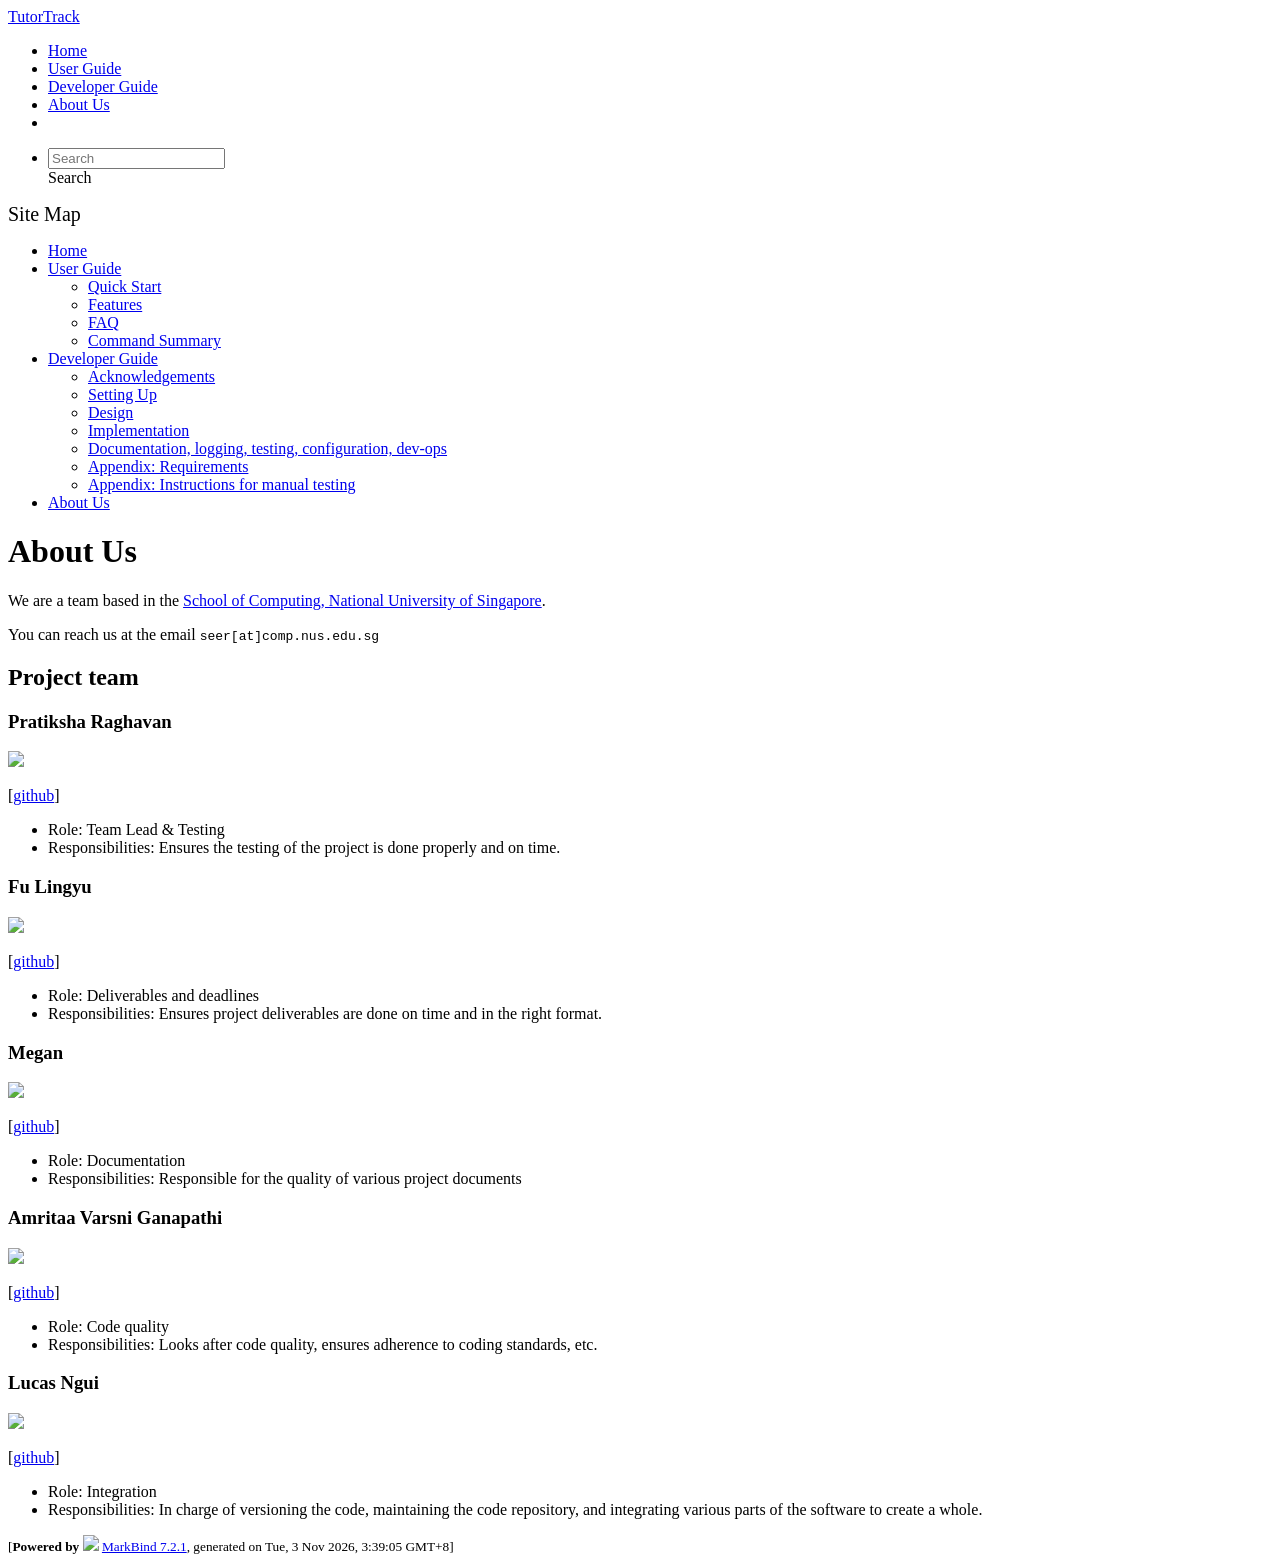
==== commit 9c02a676: "deploy: 590689f7da76325421e659e7515838cfc55f5c41" ====
--- a/AboutUs.html
+++ b/AboutUs.html
@@ -20,7 +20,7 @@
 <body 
    
   data-code-theme="light">
-<div id="app"><!--[--><header sticky><div data-v-94b60ff6><nav class="navbar navbar-expand-md d-print-none navbar-dark bg-dark" data-v-94b60ff6><div class="container-fluid" data-v-94b60ff6><div class="navbar-left" data-v-94b60ff6><!--[--><a href="/tp/index.html" title="Home" class="navbar-brand">TutorTrack</a><!--]--></div><div class="navbar-default" data-v-94b60ff6><ul class="navbar-nav me-auto mt-2 mt-lg-0" data-v-94b60ff6><!--[--> <li><a href="/tp/index.html" class="nav-link">Home</a></li> <li><a href="/tp/UserGuide.html" class="nav-link">User Guide</a></li> <li><a href="/tp/DeveloperGuide.html" class="nav-link">Developer Guide</a></li> <li><a href="/tp/AboutUs.html" class="nav-link">About Us</a></li> <li><a href="https://github.com/AY2627S1-CS2103T-T15-3/tp" target="_blank" class="nav-link"><span><span aria-hidden="true" class="fab fa-github"></span></span></a></li> <!--]--></ul></div><div class="navbar-right" data-v-94b60ff6><ul class="navbar-nav" data-v-94b60ff6><!--[--><li><form class="navbar-form"><div style="position:relative;" class="dropdown" data-v-103d5c4e><!--[--><input value="" data-bs-toggle="dropdown" type="text" class="form-control" placeholder="Search" autocomplete="off" data-v-103d5c4e><div class="form-control placeholder-div-hidden" data-v-103d5c4e>Search</div><!--]--><ul class="dropdown-menu search-dropdown-menu dropdown-menu-hidden dropdown-menu-end" data-v-103d5c4e><!--[--><!--]--></ul></div></form></li><!--]--></ul><!----></div></div></nav><div style="display:none;" class="lower-navbar-container" data-v-94b60ff6><!--[--><!----><!----><!--]--></div></div></header> <div id="flex-body"><nav id="site-nav" data-v-6b1b63d2><!--[--><div class="site-nav-top"><div class="fw-bold mb-2" style="font-size:1.25rem;">Site Map</div></div> <div class="nav-component slim-scroll"><div class="site-nav-root"><!--[--><ul class="site-nav-list site-nav-list-root" data-v-6b1b63d2><!--[--><li><div class="site-nav-default-list-item site-nav-list-item-0" onclick="handleSiteNavClick(this)"><a href="/tp/index.html">Home</a></div></li> <li><div class="site-nav-default-list-item site-nav-list-item-0" onclick="handleSiteNavClick(this)"><a href="/tp/UserGuide.html">User Guide</a> <div class="site-nav-dropdown-btn-container"><i class="site-nav-dropdown-btn-icon site-nav-rotate-icon" onclick="handleSiteNavClick(this.parentNode.parentNode, false); event.stopPropagation();"><span class="glyphicon glyphicon-menu-down" aria-hidden="true"></span></i></div></div><ul class="site-nav-dropdown-container site-nav-dropdown-container-open site-nav-list"><li><div class="site-nav-default-list-item site-nav-list-item-1" onclick="handleSiteNavClick(this)"><a href="/tp/UserGuide.html#quick-start">Quick Start</a></div></li> <li><div class="site-nav-default-list-item site-nav-list-item-1" onclick="handleSiteNavClick(this)"><a href="/tp/UserGuide.html#features">Features</a></div></li> <li><div class="site-nav-default-list-item site-nav-list-item-1" onclick="handleSiteNavClick(this)"><a href="/tp/UserGuide.html#faq">FAQ</a></div></li> <li><div class="site-nav-default-list-item site-nav-list-item-1" onclick="handleSiteNavClick(this)"><a href="/tp/UserGuide.html#command-summary">Command Summary</a></div></li></ul></li> <li><div class="site-nav-default-list-item site-nav-list-item-0" onclick="handleSiteNavClick(this)"><a href="/tp/DeveloperGuide.html">Developer Guide</a> <div class="site-nav-dropdown-btn-container"><i class="site-nav-dropdown-btn-icon site-nav-rotate-icon" onclick="handleSiteNavClick(this.parentNode.parentNode, false); event.stopPropagation();"><span class="glyphicon glyphicon-menu-down" aria-hidden="true"></span></i></div></div><ul class="site-nav-dropdown-container site-nav-dropdown-container-open site-nav-list"><li><div class="site-nav-default-list-item site-nav-list-item-1" onclick="handleSiteNavClick(this)"><a href="/tp/DeveloperGuide.html#acknowledgements">Acknowledgements</a></div></li> <li><div class="site-nav-default-list-item site-nav-list-item-1" onclick="handleSiteNavClick(this)"><a href="/tp/DeveloperGuide.html#setting-up-getting-started">Setting Up</a></div></li> <li><div class="site-nav-default-list-item site-nav-list-item-1" onclick="handleSiteNavClick(this)"><a href="/tp/DeveloperGuide.html#design">Design</a></div></li> <li><div class="site-nav-default-list-item site-nav-list-item-1" onclick="handleSiteNavClick(this)"><a href="/tp/DeveloperGuide.html#implementation">Implementation</a></div></li> <li><div class="site-nav-default-list-item site-nav-list-item-1" onclick="handleSiteNavClick(this)"><a href="/tp/DeveloperGuide.html#documentation-logging-testing-dev-ops">Documentation, logging, testing, configuration, dev-ops</a></div></li> <li><div class="site-nav-default-list-item site-nav-list-item-1" onclick="handleSiteNavClick(this)"><a href="/tp/DeveloperGuide.html#appendix-requirements">Appendix: Requirements</a></div></li> <li><div class="site-nav-default-list-item site-nav-list-item-1" onclick="handleSiteNavClick(this)"><a href="/tp/DeveloperGuide.html#appendix-instructions-for-manual-testing">Appendix: Instructions for manual testing</a></div></li></ul></li> <li><div class="site-nav-default-list-item site-nav-list-item-0" onclick="handleSiteNavClick(this)"><a href="/tp/AboutUs.html">About Us</a></div></li><!--]--><!--v-if--></ul><!--]--></div></div><!--]--><!--v-if--></nav> <div id="content-wrapper"><h1 id="about-us">About Us<a class="fa fa-anchor" href="#about-us" onclick="event.stopPropagation()"></a></h1> <p>We are a team based in the <a href="http://www.comp.nus.edu.sg">School of Computing, National University of Singapore</a>.</p> <p>You can reach us at the email <code class="hljs inline no-lang">seer[at]comp.nus.edu.sg</code></p> <h2 id="project-team">Project team<a class="fa fa-anchor" href="#project-team" onclick="event.stopPropagation()"></a></h2> <h3 id="pratiksha-raghavan">Pratiksha Raghavan<a class="fa fa-anchor" href="#pratiksha-raghavan" onclick="event.stopPropagation()"></a></h3> <img src="/tp/images/pratixksha.png" width="200px"> <p>[<a href="https://github.com/pratixksha">github</a>]</p> <ul><li>Role: Team Lead &amp; Testing</li> <li>Responsibilities: Ensures the testing of the project is done properly and on time.</li></ul> <h3 id="fu-lingyu">Fu Lingyu<a class="fa fa-anchor" href="#fu-lingyu" onclick="event.stopPropagation()"></a></h3> <img src="/tp/images/tchgf.png" width="200px"> <p>[<a href="http://github.com/tchgf">github</a>]</p> <ul><li>Role: Deliverables and deadlines</li> <li>Responsibilities: Ensures project deliverables are done on time and in the right format.</li></ul> <h3 id="megan">Megan<a class="fa fa-anchor" href="#megan" onclick="event.stopPropagation()"></a></h3> <img src="/tp/images/megspq.png" width="200px"> <p>[<a href="https://github.com/megspq">github</a>]</p> <ul><li>Role: Documentation</li> <li>Responsibilities: Responsible for the quality of various project documents</li></ul> <h3 id="amritaa-varsni-ganapathi">Amritaa Varsni Ganapathi<a class="fa fa-anchor" href="#amritaa-varsni-ganapathi" onclick="event.stopPropagation()"></a></h3> <img src="/tp/images/amritaa66.png" width="200px"> <p>[<a href="https://github.com/Amritaa66">github</a>]</p> <ul><li>Role: Code quality</li> <li>Responsibilities: Looks after code quality, ensures adherence to coding standards, etc.</li></ul> <h3 id="lucas-ngui">Lucas Ngui<a class="fa fa-anchor" href="#lucas-ngui" onclick="event.stopPropagation()"></a></h3> <img src="/tp/images/lucasngui.png" width="200px"> <p>[<a href="http://github.com/lucasngui">github</a>]</p> <ul><li>Role: Integration</li> <li>Responsibilities: In charge of versioning the code, maintaining the code repository, and integrating various parts of the software to create a whole.</li></ul></div> <nav id="page-nav" data-v-6b1b63d2><!--[--><div class="nav-component slim-scroll"></div><!--]--><!--v-if--></nav> <div class="scroll-top-button fa-lg d-print-none" style="display:none;bottom:2%;right:2%;position:fixed;" aria-hidden="true"><!--[--><i class="fas fa-arrow-circle-up"></i><!--]--></div></div> <footer><div class="text-center"><small>[<span><strong>Powered by</strong></span> <img src="https://markbind.org/favicon.ico" width="30"> <a href="https://markbind.org/">MarkBind 7.2.1</a>, generated on Tue, 3 Nov 2026, 3:27:33 GMT+8]</small></div></footer><!--]--></div>
+<div id="app"><!--[--><header sticky><div data-v-94b60ff6><nav class="navbar navbar-expand-md d-print-none navbar-dark bg-dark" data-v-94b60ff6><div class="container-fluid" data-v-94b60ff6><div class="navbar-left" data-v-94b60ff6><!--[--><a href="/tp/index.html" title="Home" class="navbar-brand">TutorTrack</a><!--]--></div><div class="navbar-default" data-v-94b60ff6><ul class="navbar-nav me-auto mt-2 mt-lg-0" data-v-94b60ff6><!--[--> <li><a href="/tp/index.html" class="nav-link">Home</a></li> <li><a href="/tp/UserGuide.html" class="nav-link">User Guide</a></li> <li><a href="/tp/DeveloperGuide.html" class="nav-link">Developer Guide</a></li> <li><a href="/tp/AboutUs.html" class="nav-link">About Us</a></li> <li><a href="https://github.com/AY2627S1-CS2103T-T15-3/tp" target="_blank" class="nav-link"><span><span aria-hidden="true" class="fab fa-github"></span></span></a></li> <!--]--></ul></div><div class="navbar-right" data-v-94b60ff6><ul class="navbar-nav" data-v-94b60ff6><!--[--><li><form class="navbar-form"><div style="position:relative;" class="dropdown" data-v-103d5c4e><!--[--><input value="" data-bs-toggle="dropdown" type="text" class="form-control" placeholder="Search" autocomplete="off" data-v-103d5c4e><div class="form-control placeholder-div-hidden" data-v-103d5c4e>Search</div><!--]--><ul class="dropdown-menu search-dropdown-menu dropdown-menu-hidden dropdown-menu-end" data-v-103d5c4e><!--[--><!--]--></ul></div></form></li><!--]--></ul><!----></div></div></nav><div style="display:none;" class="lower-navbar-container" data-v-94b60ff6><!--[--><!----><!----><!--]--></div></div></header> <div id="flex-body"><nav id="site-nav" data-v-6b1b63d2><!--[--><div class="site-nav-top"><div class="fw-bold mb-2" style="font-size:1.25rem;">Site Map</div></div> <div class="nav-component slim-scroll"><div class="site-nav-root"><!--[--><ul class="site-nav-list site-nav-list-root" data-v-6b1b63d2><!--[--><li><div class="site-nav-default-list-item site-nav-list-item-0" onclick="handleSiteNavClick(this)"><a href="/tp/index.html">Home</a></div></li> <li><div class="site-nav-default-list-item site-nav-list-item-0" onclick="handleSiteNavClick(this)"><a href="/tp/UserGuide.html">User Guide</a> <div class="site-nav-dropdown-btn-container"><i class="site-nav-dropdown-btn-icon site-nav-rotate-icon" onclick="handleSiteNavClick(this.parentNode.parentNode, false); event.stopPropagation();"><span class="glyphicon glyphicon-menu-down" aria-hidden="true"></span></i></div></div><ul class="site-nav-dropdown-container site-nav-dropdown-container-open site-nav-list"><li><div class="site-nav-default-list-item site-nav-list-item-1" onclick="handleSiteNavClick(this)"><a href="/tp/UserGuide.html#quick-start">Quick Start</a></div></li> <li><div class="site-nav-default-list-item site-nav-list-item-1" onclick="handleSiteNavClick(this)"><a href="/tp/UserGuide.html#features">Features</a></div></li> <li><div class="site-nav-default-list-item site-nav-list-item-1" onclick="handleSiteNavClick(this)"><a href="/tp/UserGuide.html#faq">FAQ</a></div></li> <li><div class="site-nav-default-list-item site-nav-list-item-1" onclick="handleSiteNavClick(this)"><a href="/tp/UserGuide.html#command-summary">Command Summary</a></div></li></ul></li> <li><div class="site-nav-default-list-item site-nav-list-item-0" onclick="handleSiteNavClick(this)"><a href="/tp/DeveloperGuide.html">Developer Guide</a> <div class="site-nav-dropdown-btn-container"><i class="site-nav-dropdown-btn-icon site-nav-rotate-icon" onclick="handleSiteNavClick(this.parentNode.parentNode, false); event.stopPropagation();"><span class="glyphicon glyphicon-menu-down" aria-hidden="true"></span></i></div></div><ul class="site-nav-dropdown-container site-nav-dropdown-container-open site-nav-list"><li><div class="site-nav-default-list-item site-nav-list-item-1" onclick="handleSiteNavClick(this)"><a href="/tp/DeveloperGuide.html#acknowledgements">Acknowledgements</a></div></li> <li><div class="site-nav-default-list-item site-nav-list-item-1" onclick="handleSiteNavClick(this)"><a href="/tp/DeveloperGuide.html#setting-up-getting-started">Setting Up</a></div></li> <li><div class="site-nav-default-list-item site-nav-list-item-1" onclick="handleSiteNavClick(this)"><a href="/tp/DeveloperGuide.html#design">Design</a></div></li> <li><div class="site-nav-default-list-item site-nav-list-item-1" onclick="handleSiteNavClick(this)"><a href="/tp/DeveloperGuide.html#implementation">Implementation</a></div></li> <li><div class="site-nav-default-list-item site-nav-list-item-1" onclick="handleSiteNavClick(this)"><a href="/tp/DeveloperGuide.html#documentation-logging-testing-dev-ops">Documentation, logging, testing, configuration, dev-ops</a></div></li> <li><div class="site-nav-default-list-item site-nav-list-item-1" onclick="handleSiteNavClick(this)"><a href="/tp/DeveloperGuide.html#appendix-requirements">Appendix: Requirements</a></div></li> <li><div class="site-nav-default-list-item site-nav-list-item-1" onclick="handleSiteNavClick(this)"><a href="/tp/DeveloperGuide.html#appendix-instructions-for-manual-testing">Appendix: Instructions for manual testing</a></div></li></ul></li> <li><div class="site-nav-default-list-item site-nav-list-item-0" onclick="handleSiteNavClick(this)"><a href="/tp/AboutUs.html">About Us</a></div></li><!--]--><!--v-if--></ul><!--]--></div></div><!--]--><!--v-if--></nav> <div id="content-wrapper"><h1 id="about-us">About Us<a class="fa fa-anchor" href="#about-us" onclick="event.stopPropagation()"></a></h1> <p>We are a team based in the <a href="http://www.comp.nus.edu.sg">School of Computing, National University of Singapore</a>.</p> <p>You can reach us at the email <code class="hljs inline no-lang">seer[at]comp.nus.edu.sg</code></p> <h2 id="project-team">Project team<a class="fa fa-anchor" href="#project-team" onclick="event.stopPropagation()"></a></h2> <h3 id="pratiksha-raghavan">Pratiksha Raghavan<a class="fa fa-anchor" href="#pratiksha-raghavan" onclick="event.stopPropagation()"></a></h3> <img src="/tp/images/pratixksha.png" width="200px"> <p>[<a href="https://github.com/pratixksha">github</a>]</p> <ul><li>Role: Team Lead &amp; Testing</li> <li>Responsibilities: Ensures the testing of the project is done properly and on time.</li></ul> <h3 id="fu-lingyu">Fu Lingyu<a class="fa fa-anchor" href="#fu-lingyu" onclick="event.stopPropagation()"></a></h3> <img src="/tp/images/tchgf.png" width="200px"> <p>[<a href="http://github.com/tchgf">github</a>]</p> <ul><li>Role: Deliverables and deadlines</li> <li>Responsibilities: Ensures project deliverables are done on time and in the right format.</li></ul> <h3 id="megan">Megan<a class="fa fa-anchor" href="#megan" onclick="event.stopPropagation()"></a></h3> <img src="/tp/images/megspq.png" width="200px"> <p>[<a href="https://github.com/megspq">github</a>]</p> <ul><li>Role: Documentation</li> <li>Responsibilities: Responsible for the quality of various project documents</li></ul> <h3 id="amritaa-varsni-ganapathi">Amritaa Varsni Ganapathi<a class="fa fa-anchor" href="#amritaa-varsni-ganapathi" onclick="event.stopPropagation()"></a></h3> <img src="/tp/images/amritaa66.png" width="200px"> <p>[<a href="https://github.com/Amritaa66">github</a>]</p> <ul><li>Role: Code quality</li> <li>Responsibilities: Looks after code quality, ensures adherence to coding standards, etc.</li></ul> <h3 id="lucas-ngui">Lucas Ngui<a class="fa fa-anchor" href="#lucas-ngui" onclick="event.stopPropagation()"></a></h3> <img src="/tp/images/lucasngui.png" width="200px"> <p>[<a href="http://github.com/lucasngui">github</a>]</p> <ul><li>Role: Integration</li> <li>Responsibilities: In charge of versioning the code, maintaining the code repository, and integrating various parts of the software to create a whole.</li></ul></div> <nav id="page-nav" data-v-6b1b63d2><!--[--><div class="nav-component slim-scroll"></div><!--]--><!--v-if--></nav> <div class="scroll-top-button fa-lg d-print-none" style="display:none;bottom:2%;right:2%;position:fixed;" aria-hidden="true"><!--[--><i class="fas fa-arrow-circle-up"></i><!--]--></div></div> <footer><div class="text-center"><small>[<span><strong>Powered by</strong></span> <img src="https://markbind.org/favicon.ico" width="30"> <a href="https://markbind.org/">MarkBind 7.2.1</a>, generated on Tue, 3 Nov 2026, 3:39:05 GMT+8]</small></div></footer><!--]--></div>
 </body><script src="/tp/markbind/js/bootstrap-utility.min.js"></script>
 <script src="/tp/markbind/js/polyfill.min.js"></script>
 <script src="/tp/markbind/js/vue.global.prod.min.js"></script>
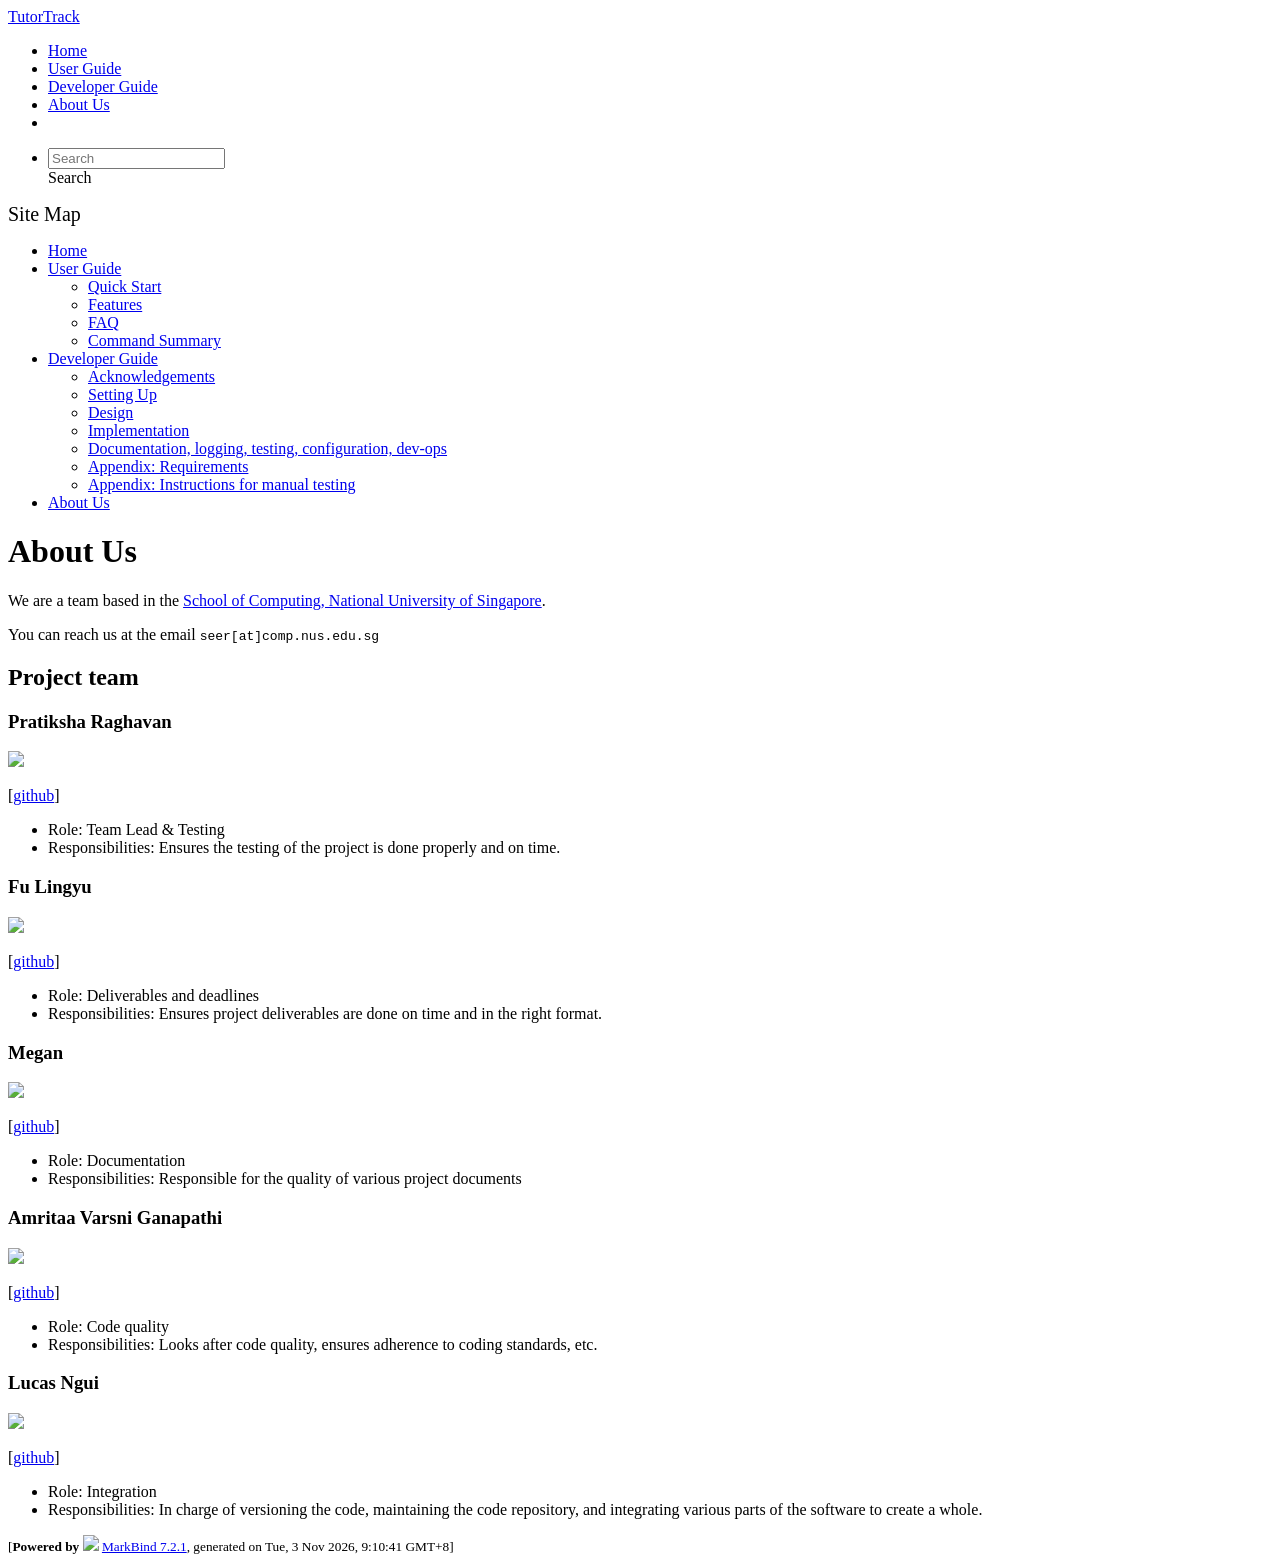
==== commit e3e173ab: "deploy: ce6d2146aef1062eb25f3dc2152b1e65feec711b" ====
--- a/AboutUs.html
+++ b/AboutUs.html
@@ -20,7 +20,7 @@
 <body 
    
   data-code-theme="light">
-<div id="app"><!--[--><header sticky><div data-v-94b60ff6><nav class="navbar navbar-expand-md d-print-none navbar-dark bg-dark" data-v-94b60ff6><div class="container-fluid" data-v-94b60ff6><div class="navbar-left" data-v-94b60ff6><!--[--><a href="/tp/index.html" title="Home" class="navbar-brand">TutorTrack</a><!--]--></div><div class="navbar-default" data-v-94b60ff6><ul class="navbar-nav me-auto mt-2 mt-lg-0" data-v-94b60ff6><!--[--> <li><a href="/tp/index.html" class="nav-link">Home</a></li> <li><a href="/tp/UserGuide.html" class="nav-link">User Guide</a></li> <li><a href="/tp/DeveloperGuide.html" class="nav-link">Developer Guide</a></li> <li><a href="/tp/AboutUs.html" class="nav-link">About Us</a></li> <li><a href="https://github.com/AY2627S1-CS2103T-T15-3/tp" target="_blank" class="nav-link"><span><span aria-hidden="true" class="fab fa-github"></span></span></a></li> <!--]--></ul></div><div class="navbar-right" data-v-94b60ff6><ul class="navbar-nav" data-v-94b60ff6><!--[--><li><form class="navbar-form"><div style="position:relative;" class="dropdown" data-v-103d5c4e><!--[--><input value="" data-bs-toggle="dropdown" type="text" class="form-control" placeholder="Search" autocomplete="off" data-v-103d5c4e><div class="form-control placeholder-div-hidden" data-v-103d5c4e>Search</div><!--]--><ul class="dropdown-menu search-dropdown-menu dropdown-menu-hidden dropdown-menu-end" data-v-103d5c4e><!--[--><!--]--></ul></div></form></li><!--]--></ul><!----></div></div></nav><div style="display:none;" class="lower-navbar-container" data-v-94b60ff6><!--[--><!----><!----><!--]--></div></div></header> <div id="flex-body"><nav id="site-nav" data-v-6b1b63d2><!--[--><div class="site-nav-top"><div class="fw-bold mb-2" style="font-size:1.25rem;">Site Map</div></div> <div class="nav-component slim-scroll"><div class="site-nav-root"><!--[--><ul class="site-nav-list site-nav-list-root" data-v-6b1b63d2><!--[--><li><div class="site-nav-default-list-item site-nav-list-item-0" onclick="handleSiteNavClick(this)"><a href="/tp/index.html">Home</a></div></li> <li><div class="site-nav-default-list-item site-nav-list-item-0" onclick="handleSiteNavClick(this)"><a href="/tp/UserGuide.html">User Guide</a> <div class="site-nav-dropdown-btn-container"><i class="site-nav-dropdown-btn-icon site-nav-rotate-icon" onclick="handleSiteNavClick(this.parentNode.parentNode, false); event.stopPropagation();"><span class="glyphicon glyphicon-menu-down" aria-hidden="true"></span></i></div></div><ul class="site-nav-dropdown-container site-nav-dropdown-container-open site-nav-list"><li><div class="site-nav-default-list-item site-nav-list-item-1" onclick="handleSiteNavClick(this)"><a href="/tp/UserGuide.html#quick-start">Quick Start</a></div></li> <li><div class="site-nav-default-list-item site-nav-list-item-1" onclick="handleSiteNavClick(this)"><a href="/tp/UserGuide.html#features">Features</a></div></li> <li><div class="site-nav-default-list-item site-nav-list-item-1" onclick="handleSiteNavClick(this)"><a href="/tp/UserGuide.html#faq">FAQ</a></div></li> <li><div class="site-nav-default-list-item site-nav-list-item-1" onclick="handleSiteNavClick(this)"><a href="/tp/UserGuide.html#command-summary">Command Summary</a></div></li></ul></li> <li><div class="site-nav-default-list-item site-nav-list-item-0" onclick="handleSiteNavClick(this)"><a href="/tp/DeveloperGuide.html">Developer Guide</a> <div class="site-nav-dropdown-btn-container"><i class="site-nav-dropdown-btn-icon site-nav-rotate-icon" onclick="handleSiteNavClick(this.parentNode.parentNode, false); event.stopPropagation();"><span class="glyphicon glyphicon-menu-down" aria-hidden="true"></span></i></div></div><ul class="site-nav-dropdown-container site-nav-dropdown-container-open site-nav-list"><li><div class="site-nav-default-list-item site-nav-list-item-1" onclick="handleSiteNavClick(this)"><a href="/tp/DeveloperGuide.html#acknowledgements">Acknowledgements</a></div></li> <li><div class="site-nav-default-list-item site-nav-list-item-1" onclick="handleSiteNavClick(this)"><a href="/tp/DeveloperGuide.html#setting-up-getting-started">Setting Up</a></div></li> <li><div class="site-nav-default-list-item site-nav-list-item-1" onclick="handleSiteNavClick(this)"><a href="/tp/DeveloperGuide.html#design">Design</a></div></li> <li><div class="site-nav-default-list-item site-nav-list-item-1" onclick="handleSiteNavClick(this)"><a href="/tp/DeveloperGuide.html#implementation">Implementation</a></div></li> <li><div class="site-nav-default-list-item site-nav-list-item-1" onclick="handleSiteNavClick(this)"><a href="/tp/DeveloperGuide.html#documentation-logging-testing-dev-ops">Documentation, logging, testing, configuration, dev-ops</a></div></li> <li><div class="site-nav-default-list-item site-nav-list-item-1" onclick="handleSiteNavClick(this)"><a href="/tp/DeveloperGuide.html#appendix-requirements">Appendix: Requirements</a></div></li> <li><div class="site-nav-default-list-item site-nav-list-item-1" onclick="handleSiteNavClick(this)"><a href="/tp/DeveloperGuide.html#appendix-instructions-for-manual-testing">Appendix: Instructions for manual testing</a></div></li></ul></li> <li><div class="site-nav-default-list-item site-nav-list-item-0" onclick="handleSiteNavClick(this)"><a href="/tp/AboutUs.html">About Us</a></div></li><!--]--><!--v-if--></ul><!--]--></div></div><!--]--><!--v-if--></nav> <div id="content-wrapper"><h1 id="about-us">About Us<a class="fa fa-anchor" href="#about-us" onclick="event.stopPropagation()"></a></h1> <p>We are a team based in the <a href="http://www.comp.nus.edu.sg">School of Computing, National University of Singapore</a>.</p> <p>You can reach us at the email <code class="hljs inline no-lang">seer[at]comp.nus.edu.sg</code></p> <h2 id="project-team">Project team<a class="fa fa-anchor" href="#project-team" onclick="event.stopPropagation()"></a></h2> <h3 id="pratiksha-raghavan">Pratiksha Raghavan<a class="fa fa-anchor" href="#pratiksha-raghavan" onclick="event.stopPropagation()"></a></h3> <img src="/tp/images/pratixksha.png" width="200px"> <p>[<a href="https://github.com/pratixksha">github</a>]</p> <ul><li>Role: Team Lead &amp; Testing</li> <li>Responsibilities: Ensures the testing of the project is done properly and on time.</li></ul> <h3 id="fu-lingyu">Fu Lingyu<a class="fa fa-anchor" href="#fu-lingyu" onclick="event.stopPropagation()"></a></h3> <img src="/tp/images/tchgf.png" width="200px"> <p>[<a href="http://github.com/tchgf">github</a>]</p> <ul><li>Role: Deliverables and deadlines</li> <li>Responsibilities: Ensures project deliverables are done on time and in the right format.</li></ul> <h3 id="megan">Megan<a class="fa fa-anchor" href="#megan" onclick="event.stopPropagation()"></a></h3> <img src="/tp/images/megspq.png" width="200px"> <p>[<a href="https://github.com/megspq">github</a>]</p> <ul><li>Role: Documentation</li> <li>Responsibilities: Responsible for the quality of various project documents</li></ul> <h3 id="amritaa-varsni-ganapathi">Amritaa Varsni Ganapathi<a class="fa fa-anchor" href="#amritaa-varsni-ganapathi" onclick="event.stopPropagation()"></a></h3> <img src="/tp/images/amritaa66.png" width="200px"> <p>[<a href="https://github.com/Amritaa66">github</a>]</p> <ul><li>Role: Code quality</li> <li>Responsibilities: Looks after code quality, ensures adherence to coding standards, etc.</li></ul> <h3 id="lucas-ngui">Lucas Ngui<a class="fa fa-anchor" href="#lucas-ngui" onclick="event.stopPropagation()"></a></h3> <img src="/tp/images/lucasngui.png" width="200px"> <p>[<a href="http://github.com/lucasngui">github</a>]</p> <ul><li>Role: Integration</li> <li>Responsibilities: In charge of versioning the code, maintaining the code repository, and integrating various parts of the software to create a whole.</li></ul></div> <nav id="page-nav" data-v-6b1b63d2><!--[--><div class="nav-component slim-scroll"></div><!--]--><!--v-if--></nav> <div class="scroll-top-button fa-lg d-print-none" style="display:none;bottom:2%;right:2%;position:fixed;" aria-hidden="true"><!--[--><i class="fas fa-arrow-circle-up"></i><!--]--></div></div> <footer><div class="text-center"><small>[<span><strong>Powered by</strong></span> <img src="https://markbind.org/favicon.ico" width="30"> <a href="https://markbind.org/">MarkBind 7.2.1</a>, generated on Tue, 3 Nov 2026, 3:39:05 GMT+8]</small></div></footer><!--]--></div>
+<div id="app"><!--[--><header sticky><div data-v-94b60ff6><nav class="navbar navbar-expand-md d-print-none navbar-dark bg-dark" data-v-94b60ff6><div class="container-fluid" data-v-94b60ff6><div class="navbar-left" data-v-94b60ff6><!--[--><a href="/tp/index.html" title="Home" class="navbar-brand">TutorTrack</a><!--]--></div><div class="navbar-default" data-v-94b60ff6><ul class="navbar-nav me-auto mt-2 mt-lg-0" data-v-94b60ff6><!--[--> <li><a href="/tp/index.html" class="nav-link">Home</a></li> <li><a href="/tp/UserGuide.html" class="nav-link">User Guide</a></li> <li><a href="/tp/DeveloperGuide.html" class="nav-link">Developer Guide</a></li> <li><a href="/tp/AboutUs.html" class="nav-link">About Us</a></li> <li><a href="https://github.com/AY2627S1-CS2103T-T15-3/tp" target="_blank" class="nav-link"><span><span aria-hidden="true" class="fab fa-github"></span></span></a></li> <!--]--></ul></div><div class="navbar-right" data-v-94b60ff6><ul class="navbar-nav" data-v-94b60ff6><!--[--><li><form class="navbar-form"><div style="position:relative;" class="dropdown" data-v-103d5c4e><!--[--><input value="" data-bs-toggle="dropdown" type="text" class="form-control" placeholder="Search" autocomplete="off" data-v-103d5c4e><div class="form-control placeholder-div-hidden" data-v-103d5c4e>Search</div><!--]--><ul class="dropdown-menu search-dropdown-menu dropdown-menu-hidden dropdown-menu-end" data-v-103d5c4e><!--[--><!--]--></ul></div></form></li><!--]--></ul><!----></div></div></nav><div style="display:none;" class="lower-navbar-container" data-v-94b60ff6><!--[--><!----><!----><!--]--></div></div></header> <div id="flex-body"><nav id="site-nav" data-v-6b1b63d2><!--[--><div class="site-nav-top"><div class="fw-bold mb-2" style="font-size:1.25rem;">Site Map</div></div> <div class="nav-component slim-scroll"><div class="site-nav-root"><!--[--><ul class="site-nav-list site-nav-list-root" data-v-6b1b63d2><!--[--><li><div class="site-nav-default-list-item site-nav-list-item-0" onclick="handleSiteNavClick(this)"><a href="/tp/index.html">Home</a></div></li> <li><div class="site-nav-default-list-item site-nav-list-item-0" onclick="handleSiteNavClick(this)"><a href="/tp/UserGuide.html">User Guide</a> <div class="site-nav-dropdown-btn-container"><i class="site-nav-dropdown-btn-icon site-nav-rotate-icon" onclick="handleSiteNavClick(this.parentNode.parentNode, false); event.stopPropagation();"><span class="glyphicon glyphicon-menu-down" aria-hidden="true"></span></i></div></div><ul class="site-nav-dropdown-container site-nav-dropdown-container-open site-nav-list"><li><div class="site-nav-default-list-item site-nav-list-item-1" onclick="handleSiteNavClick(this)"><a href="/tp/UserGuide.html#quick-start">Quick Start</a></div></li> <li><div class="site-nav-default-list-item site-nav-list-item-1" onclick="handleSiteNavClick(this)"><a href="/tp/UserGuide.html#features">Features</a></div></li> <li><div class="site-nav-default-list-item site-nav-list-item-1" onclick="handleSiteNavClick(this)"><a href="/tp/UserGuide.html#faq">FAQ</a></div></li> <li><div class="site-nav-default-list-item site-nav-list-item-1" onclick="handleSiteNavClick(this)"><a href="/tp/UserGuide.html#command-summary">Command Summary</a></div></li></ul></li> <li><div class="site-nav-default-list-item site-nav-list-item-0" onclick="handleSiteNavClick(this)"><a href="/tp/DeveloperGuide.html">Developer Guide</a> <div class="site-nav-dropdown-btn-container"><i class="site-nav-dropdown-btn-icon site-nav-rotate-icon" onclick="handleSiteNavClick(this.parentNode.parentNode, false); event.stopPropagation();"><span class="glyphicon glyphicon-menu-down" aria-hidden="true"></span></i></div></div><ul class="site-nav-dropdown-container site-nav-dropdown-container-open site-nav-list"><li><div class="site-nav-default-list-item site-nav-list-item-1" onclick="handleSiteNavClick(this)"><a href="/tp/DeveloperGuide.html#acknowledgements">Acknowledgements</a></div></li> <li><div class="site-nav-default-list-item site-nav-list-item-1" onclick="handleSiteNavClick(this)"><a href="/tp/DeveloperGuide.html#setting-up-getting-started">Setting Up</a></div></li> <li><div class="site-nav-default-list-item site-nav-list-item-1" onclick="handleSiteNavClick(this)"><a href="/tp/DeveloperGuide.html#design">Design</a></div></li> <li><div class="site-nav-default-list-item site-nav-list-item-1" onclick="handleSiteNavClick(this)"><a href="/tp/DeveloperGuide.html#implementation">Implementation</a></div></li> <li><div class="site-nav-default-list-item site-nav-list-item-1" onclick="handleSiteNavClick(this)"><a href="/tp/DeveloperGuide.html#documentation-logging-testing-dev-ops">Documentation, logging, testing, configuration, dev-ops</a></div></li> <li><div class="site-nav-default-list-item site-nav-list-item-1" onclick="handleSiteNavClick(this)"><a href="/tp/DeveloperGuide.html#appendix-requirements">Appendix: Requirements</a></div></li> <li><div class="site-nav-default-list-item site-nav-list-item-1" onclick="handleSiteNavClick(this)"><a href="/tp/DeveloperGuide.html#appendix-instructions-for-manual-testing">Appendix: Instructions for manual testing</a></div></li></ul></li> <li><div class="site-nav-default-list-item site-nav-list-item-0" onclick="handleSiteNavClick(this)"><a href="/tp/AboutUs.html">About Us</a></div></li><!--]--><!--v-if--></ul><!--]--></div></div><!--]--><!--v-if--></nav> <div id="content-wrapper"><h1 id="about-us">About Us<a class="fa fa-anchor" href="#about-us" onclick="event.stopPropagation()"></a></h1> <p>We are a team based in the <a href="http://www.comp.nus.edu.sg">School of Computing, National University of Singapore</a>.</p> <p>You can reach us at the email <code class="hljs inline no-lang">seer[at]comp.nus.edu.sg</code></p> <h2 id="project-team">Project team<a class="fa fa-anchor" href="#project-team" onclick="event.stopPropagation()"></a></h2> <h3 id="pratiksha-raghavan">Pratiksha Raghavan<a class="fa fa-anchor" href="#pratiksha-raghavan" onclick="event.stopPropagation()"></a></h3> <img src="/tp/images/pratixksha.png" width="200px"> <p>[<a href="https://github.com/pratixksha">github</a>]</p> <ul><li>Role: Team Lead &amp; Testing</li> <li>Responsibilities: Ensures the testing of the project is done properly and on time.</li></ul> <h3 id="fu-lingyu">Fu Lingyu<a class="fa fa-anchor" href="#fu-lingyu" onclick="event.stopPropagation()"></a></h3> <img src="/tp/images/tchgf.png" width="200px"> <p>[<a href="http://github.com/tchgf">github</a>]</p> <ul><li>Role: Deliverables and deadlines</li> <li>Responsibilities: Ensures project deliverables are done on time and in the right format.</li></ul> <h3 id="megan">Megan<a class="fa fa-anchor" href="#megan" onclick="event.stopPropagation()"></a></h3> <img src="/tp/images/megspq.png" width="200px"> <p>[<a href="https://github.com/megspq">github</a>]</p> <ul><li>Role: Documentation</li> <li>Responsibilities: Responsible for the quality of various project documents</li></ul> <h3 id="amritaa-varsni-ganapathi">Amritaa Varsni Ganapathi<a class="fa fa-anchor" href="#amritaa-varsni-ganapathi" onclick="event.stopPropagation()"></a></h3> <img src="/tp/images/amritaa66.png" width="200px"> <p>[<a href="https://github.com/Amritaa66">github</a>]</p> <ul><li>Role: Code quality</li> <li>Responsibilities: Looks after code quality, ensures adherence to coding standards, etc.</li></ul> <h3 id="lucas-ngui">Lucas Ngui<a class="fa fa-anchor" href="#lucas-ngui" onclick="event.stopPropagation()"></a></h3> <img src="/tp/images/lucasngui.png" width="200px"> <p>[<a href="http://github.com/lucasngui">github</a>]</p> <ul><li>Role: Integration</li> <li>Responsibilities: In charge of versioning the code, maintaining the code repository, and integrating various parts of the software to create a whole.</li></ul></div> <nav id="page-nav" data-v-6b1b63d2><!--[--><div class="nav-component slim-scroll"></div><!--]--><!--v-if--></nav> <div class="scroll-top-button fa-lg d-print-none" style="display:none;bottom:2%;right:2%;position:fixed;" aria-hidden="true"><!--[--><i class="fas fa-arrow-circle-up"></i><!--]--></div></div> <footer><div class="text-center"><small>[<span><strong>Powered by</strong></span> <img src="https://markbind.org/favicon.ico" width="30"> <a href="https://markbind.org/">MarkBind 7.2.1</a>, generated on Tue, 3 Nov 2026, 9:10:41 GMT+8]</small></div></footer><!--]--></div>
 </body><script src="/tp/markbind/js/bootstrap-utility.min.js"></script>
 <script src="/tp/markbind/js/polyfill.min.js"></script>
 <script src="/tp/markbind/js/vue.global.prod.min.js"></script>
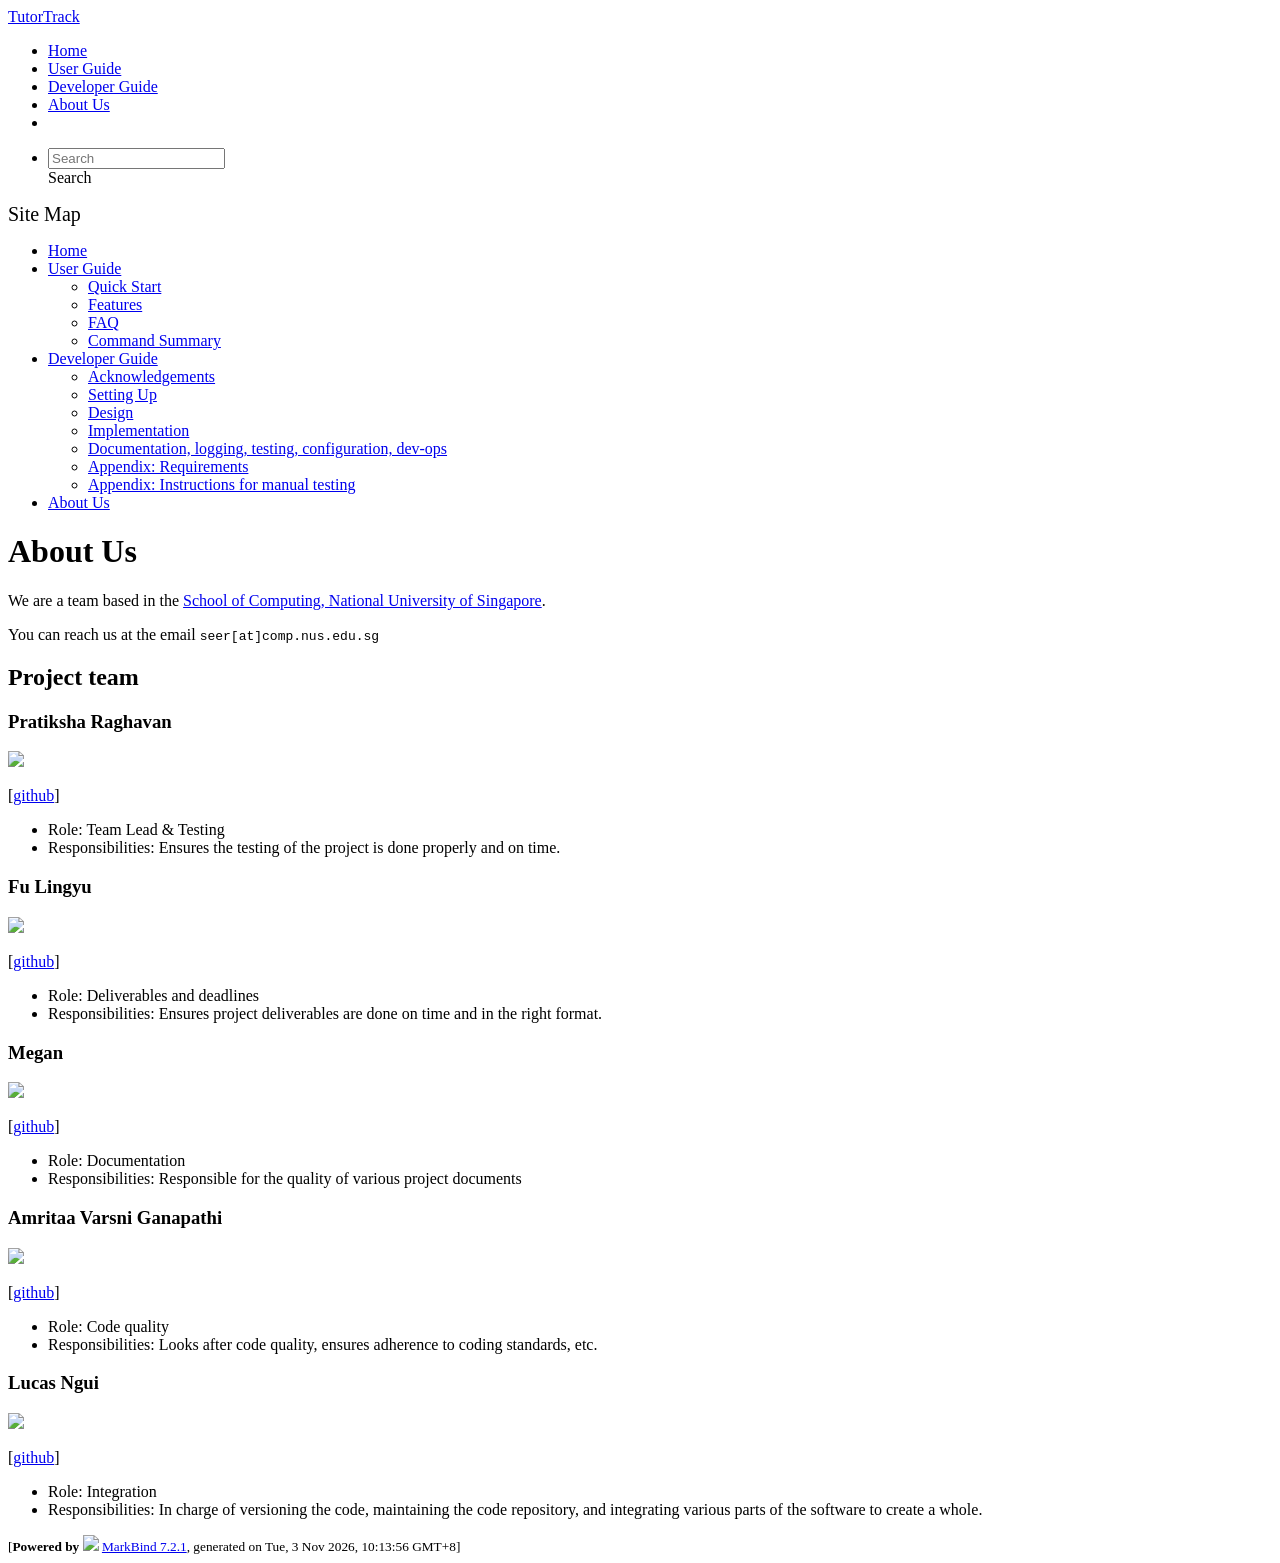
==== commit bdbb2a77: "deploy: c6abc08187bcfe72c81468c47a4f5ab08cf6c25a" ====
--- a/AboutUs.html
+++ b/AboutUs.html
@@ -20,7 +20,7 @@
 <body 
    
   data-code-theme="light">
-<div id="app"><!--[--><header sticky><div data-v-94b60ff6><nav class="navbar navbar-expand-md d-print-none navbar-dark bg-dark" data-v-94b60ff6><div class="container-fluid" data-v-94b60ff6><div class="navbar-left" data-v-94b60ff6><!--[--><a href="/tp/index.html" title="Home" class="navbar-brand">TutorTrack</a><!--]--></div><div class="navbar-default" data-v-94b60ff6><ul class="navbar-nav me-auto mt-2 mt-lg-0" data-v-94b60ff6><!--[--> <li><a href="/tp/index.html" class="nav-link">Home</a></li> <li><a href="/tp/UserGuide.html" class="nav-link">User Guide</a></li> <li><a href="/tp/DeveloperGuide.html" class="nav-link">Developer Guide</a></li> <li><a href="/tp/AboutUs.html" class="nav-link">About Us</a></li> <li><a href="https://github.com/AY2627S1-CS2103T-T15-3/tp" target="_blank" class="nav-link"><span><span aria-hidden="true" class="fab fa-github"></span></span></a></li> <!--]--></ul></div><div class="navbar-right" data-v-94b60ff6><ul class="navbar-nav" data-v-94b60ff6><!--[--><li><form class="navbar-form"><div style="position:relative;" class="dropdown" data-v-103d5c4e><!--[--><input value="" data-bs-toggle="dropdown" type="text" class="form-control" placeholder="Search" autocomplete="off" data-v-103d5c4e><div class="form-control placeholder-div-hidden" data-v-103d5c4e>Search</div><!--]--><ul class="dropdown-menu search-dropdown-menu dropdown-menu-hidden dropdown-menu-end" data-v-103d5c4e><!--[--><!--]--></ul></div></form></li><!--]--></ul><!----></div></div></nav><div style="display:none;" class="lower-navbar-container" data-v-94b60ff6><!--[--><!----><!----><!--]--></div></div></header> <div id="flex-body"><nav id="site-nav" data-v-6b1b63d2><!--[--><div class="site-nav-top"><div class="fw-bold mb-2" style="font-size:1.25rem;">Site Map</div></div> <div class="nav-component slim-scroll"><div class="site-nav-root"><!--[--><ul class="site-nav-list site-nav-list-root" data-v-6b1b63d2><!--[--><li><div class="site-nav-default-list-item site-nav-list-item-0" onclick="handleSiteNavClick(this)"><a href="/tp/index.html">Home</a></div></li> <li><div class="site-nav-default-list-item site-nav-list-item-0" onclick="handleSiteNavClick(this)"><a href="/tp/UserGuide.html">User Guide</a> <div class="site-nav-dropdown-btn-container"><i class="site-nav-dropdown-btn-icon site-nav-rotate-icon" onclick="handleSiteNavClick(this.parentNode.parentNode, false); event.stopPropagation();"><span class="glyphicon glyphicon-menu-down" aria-hidden="true"></span></i></div></div><ul class="site-nav-dropdown-container site-nav-dropdown-container-open site-nav-list"><li><div class="site-nav-default-list-item site-nav-list-item-1" onclick="handleSiteNavClick(this)"><a href="/tp/UserGuide.html#quick-start">Quick Start</a></div></li> <li><div class="site-nav-default-list-item site-nav-list-item-1" onclick="handleSiteNavClick(this)"><a href="/tp/UserGuide.html#features">Features</a></div></li> <li><div class="site-nav-default-list-item site-nav-list-item-1" onclick="handleSiteNavClick(this)"><a href="/tp/UserGuide.html#faq">FAQ</a></div></li> <li><div class="site-nav-default-list-item site-nav-list-item-1" onclick="handleSiteNavClick(this)"><a href="/tp/UserGuide.html#command-summary">Command Summary</a></div></li></ul></li> <li><div class="site-nav-default-list-item site-nav-list-item-0" onclick="handleSiteNavClick(this)"><a href="/tp/DeveloperGuide.html">Developer Guide</a> <div class="site-nav-dropdown-btn-container"><i class="site-nav-dropdown-btn-icon site-nav-rotate-icon" onclick="handleSiteNavClick(this.parentNode.parentNode, false); event.stopPropagation();"><span class="glyphicon glyphicon-menu-down" aria-hidden="true"></span></i></div></div><ul class="site-nav-dropdown-container site-nav-dropdown-container-open site-nav-list"><li><div class="site-nav-default-list-item site-nav-list-item-1" onclick="handleSiteNavClick(this)"><a href="/tp/DeveloperGuide.html#acknowledgements">Acknowledgements</a></div></li> <li><div class="site-nav-default-list-item site-nav-list-item-1" onclick="handleSiteNavClick(this)"><a href="/tp/DeveloperGuide.html#setting-up-getting-started">Setting Up</a></div></li> <li><div class="site-nav-default-list-item site-nav-list-item-1" onclick="handleSiteNavClick(this)"><a href="/tp/DeveloperGuide.html#design">Design</a></div></li> <li><div class="site-nav-default-list-item site-nav-list-item-1" onclick="handleSiteNavClick(this)"><a href="/tp/DeveloperGuide.html#implementation">Implementation</a></div></li> <li><div class="site-nav-default-list-item site-nav-list-item-1" onclick="handleSiteNavClick(this)"><a href="/tp/DeveloperGuide.html#documentation-logging-testing-dev-ops">Documentation, logging, testing, configuration, dev-ops</a></div></li> <li><div class="site-nav-default-list-item site-nav-list-item-1" onclick="handleSiteNavClick(this)"><a href="/tp/DeveloperGuide.html#appendix-requirements">Appendix: Requirements</a></div></li> <li><div class="site-nav-default-list-item site-nav-list-item-1" onclick="handleSiteNavClick(this)"><a href="/tp/DeveloperGuide.html#appendix-instructions-for-manual-testing">Appendix: Instructions for manual testing</a></div></li></ul></li> <li><div class="site-nav-default-list-item site-nav-list-item-0" onclick="handleSiteNavClick(this)"><a href="/tp/AboutUs.html">About Us</a></div></li><!--]--><!--v-if--></ul><!--]--></div></div><!--]--><!--v-if--></nav> <div id="content-wrapper"><h1 id="about-us">About Us<a class="fa fa-anchor" href="#about-us" onclick="event.stopPropagation()"></a></h1> <p>We are a team based in the <a href="http://www.comp.nus.edu.sg">School of Computing, National University of Singapore</a>.</p> <p>You can reach us at the email <code class="hljs inline no-lang">seer[at]comp.nus.edu.sg</code></p> <h2 id="project-team">Project team<a class="fa fa-anchor" href="#project-team" onclick="event.stopPropagation()"></a></h2> <h3 id="pratiksha-raghavan">Pratiksha Raghavan<a class="fa fa-anchor" href="#pratiksha-raghavan" onclick="event.stopPropagation()"></a></h3> <img src="/tp/images/pratixksha.png" width="200px"> <p>[<a href="https://github.com/pratixksha">github</a>]</p> <ul><li>Role: Team Lead &amp; Testing</li> <li>Responsibilities: Ensures the testing of the project is done properly and on time.</li></ul> <h3 id="fu-lingyu">Fu Lingyu<a class="fa fa-anchor" href="#fu-lingyu" onclick="event.stopPropagation()"></a></h3> <img src="/tp/images/tchgf.png" width="200px"> <p>[<a href="http://github.com/tchgf">github</a>]</p> <ul><li>Role: Deliverables and deadlines</li> <li>Responsibilities: Ensures project deliverables are done on time and in the right format.</li></ul> <h3 id="megan">Megan<a class="fa fa-anchor" href="#megan" onclick="event.stopPropagation()"></a></h3> <img src="/tp/images/megspq.png" width="200px"> <p>[<a href="https://github.com/megspq">github</a>]</p> <ul><li>Role: Documentation</li> <li>Responsibilities: Responsible for the quality of various project documents</li></ul> <h3 id="amritaa-varsni-ganapathi">Amritaa Varsni Ganapathi<a class="fa fa-anchor" href="#amritaa-varsni-ganapathi" onclick="event.stopPropagation()"></a></h3> <img src="/tp/images/amritaa66.png" width="200px"> <p>[<a href="https://github.com/Amritaa66">github</a>]</p> <ul><li>Role: Code quality</li> <li>Responsibilities: Looks after code quality, ensures adherence to coding standards, etc.</li></ul> <h3 id="lucas-ngui">Lucas Ngui<a class="fa fa-anchor" href="#lucas-ngui" onclick="event.stopPropagation()"></a></h3> <img src="/tp/images/lucasngui.png" width="200px"> <p>[<a href="http://github.com/lucasngui">github</a>]</p> <ul><li>Role: Integration</li> <li>Responsibilities: In charge of versioning the code, maintaining the code repository, and integrating various parts of the software to create a whole.</li></ul></div> <nav id="page-nav" data-v-6b1b63d2><!--[--><div class="nav-component slim-scroll"></div><!--]--><!--v-if--></nav> <div class="scroll-top-button fa-lg d-print-none" style="display:none;bottom:2%;right:2%;position:fixed;" aria-hidden="true"><!--[--><i class="fas fa-arrow-circle-up"></i><!--]--></div></div> <footer><div class="text-center"><small>[<span><strong>Powered by</strong></span> <img src="https://markbind.org/favicon.ico" width="30"> <a href="https://markbind.org/">MarkBind 7.2.1</a>, generated on Tue, 3 Nov 2026, 9:10:41 GMT+8]</small></div></footer><!--]--></div>
+<div id="app"><!--[--><header sticky><div data-v-94b60ff6><nav class="navbar navbar-expand-md d-print-none navbar-dark bg-dark" data-v-94b60ff6><div class="container-fluid" data-v-94b60ff6><div class="navbar-left" data-v-94b60ff6><!--[--><a href="/tp/index.html" title="Home" class="navbar-brand">TutorTrack</a><!--]--></div><div class="navbar-default" data-v-94b60ff6><ul class="navbar-nav me-auto mt-2 mt-lg-0" data-v-94b60ff6><!--[--> <li><a href="/tp/index.html" class="nav-link">Home</a></li> <li><a href="/tp/UserGuide.html" class="nav-link">User Guide</a></li> <li><a href="/tp/DeveloperGuide.html" class="nav-link">Developer Guide</a></li> <li><a href="/tp/AboutUs.html" class="nav-link">About Us</a></li> <li><a href="https://github.com/AY2627S1-CS2103T-T15-3/tp" target="_blank" class="nav-link"><span><span aria-hidden="true" class="fab fa-github"></span></span></a></li> <!--]--></ul></div><div class="navbar-right" data-v-94b60ff6><ul class="navbar-nav" data-v-94b60ff6><!--[--><li><form class="navbar-form"><div style="position:relative;" class="dropdown" data-v-103d5c4e><!--[--><input value="" data-bs-toggle="dropdown" type="text" class="form-control" placeholder="Search" autocomplete="off" data-v-103d5c4e><div class="form-control placeholder-div-hidden" data-v-103d5c4e>Search</div><!--]--><ul class="dropdown-menu search-dropdown-menu dropdown-menu-hidden dropdown-menu-end" data-v-103d5c4e><!--[--><!--]--></ul></div></form></li><!--]--></ul><!----></div></div></nav><div style="display:none;" class="lower-navbar-container" data-v-94b60ff6><!--[--><!----><!----><!--]--></div></div></header> <div id="flex-body"><nav id="site-nav" data-v-6b1b63d2><!--[--><div class="site-nav-top"><div class="fw-bold mb-2" style="font-size:1.25rem;">Site Map</div></div> <div class="nav-component slim-scroll"><div class="site-nav-root"><!--[--><ul class="site-nav-list site-nav-list-root" data-v-6b1b63d2><!--[--><li><div class="site-nav-default-list-item site-nav-list-item-0" onclick="handleSiteNavClick(this)"><a href="/tp/index.html">Home</a></div></li> <li><div class="site-nav-default-list-item site-nav-list-item-0" onclick="handleSiteNavClick(this)"><a href="/tp/UserGuide.html">User Guide</a> <div class="site-nav-dropdown-btn-container"><i class="site-nav-dropdown-btn-icon site-nav-rotate-icon" onclick="handleSiteNavClick(this.parentNode.parentNode, false); event.stopPropagation();"><span class="glyphicon glyphicon-menu-down" aria-hidden="true"></span></i></div></div><ul class="site-nav-dropdown-container site-nav-dropdown-container-open site-nav-list"><li><div class="site-nav-default-list-item site-nav-list-item-1" onclick="handleSiteNavClick(this)"><a href="/tp/UserGuide.html#quick-start">Quick Start</a></div></li> <li><div class="site-nav-default-list-item site-nav-list-item-1" onclick="handleSiteNavClick(this)"><a href="/tp/UserGuide.html#features">Features</a></div></li> <li><div class="site-nav-default-list-item site-nav-list-item-1" onclick="handleSiteNavClick(this)"><a href="/tp/UserGuide.html#faq">FAQ</a></div></li> <li><div class="site-nav-default-list-item site-nav-list-item-1" onclick="handleSiteNavClick(this)"><a href="/tp/UserGuide.html#command-summary">Command Summary</a></div></li></ul></li> <li><div class="site-nav-default-list-item site-nav-list-item-0" onclick="handleSiteNavClick(this)"><a href="/tp/DeveloperGuide.html">Developer Guide</a> <div class="site-nav-dropdown-btn-container"><i class="site-nav-dropdown-btn-icon site-nav-rotate-icon" onclick="handleSiteNavClick(this.parentNode.parentNode, false); event.stopPropagation();"><span class="glyphicon glyphicon-menu-down" aria-hidden="true"></span></i></div></div><ul class="site-nav-dropdown-container site-nav-dropdown-container-open site-nav-list"><li><div class="site-nav-default-list-item site-nav-list-item-1" onclick="handleSiteNavClick(this)"><a href="/tp/DeveloperGuide.html#acknowledgements">Acknowledgements</a></div></li> <li><div class="site-nav-default-list-item site-nav-list-item-1" onclick="handleSiteNavClick(this)"><a href="/tp/DeveloperGuide.html#setting-up-getting-started">Setting Up</a></div></li> <li><div class="site-nav-default-list-item site-nav-list-item-1" onclick="handleSiteNavClick(this)"><a href="/tp/DeveloperGuide.html#design">Design</a></div></li> <li><div class="site-nav-default-list-item site-nav-list-item-1" onclick="handleSiteNavClick(this)"><a href="/tp/DeveloperGuide.html#implementation">Implementation</a></div></li> <li><div class="site-nav-default-list-item site-nav-list-item-1" onclick="handleSiteNavClick(this)"><a href="/tp/DeveloperGuide.html#documentation-logging-testing-dev-ops">Documentation, logging, testing, configuration, dev-ops</a></div></li> <li><div class="site-nav-default-list-item site-nav-list-item-1" onclick="handleSiteNavClick(this)"><a href="/tp/DeveloperGuide.html#appendix-requirements">Appendix: Requirements</a></div></li> <li><div class="site-nav-default-list-item site-nav-list-item-1" onclick="handleSiteNavClick(this)"><a href="/tp/DeveloperGuide.html#appendix-instructions-for-manual-testing">Appendix: Instructions for manual testing</a></div></li></ul></li> <li><div class="site-nav-default-list-item site-nav-list-item-0" onclick="handleSiteNavClick(this)"><a href="/tp/AboutUs.html">About Us</a></div></li><!--]--><!--v-if--></ul><!--]--></div></div><!--]--><!--v-if--></nav> <div id="content-wrapper"><h1 id="about-us">About Us<a class="fa fa-anchor" href="#about-us" onclick="event.stopPropagation()"></a></h1> <p>We are a team based in the <a href="http://www.comp.nus.edu.sg">School of Computing, National University of Singapore</a>.</p> <p>You can reach us at the email <code class="hljs inline no-lang">seer[at]comp.nus.edu.sg</code></p> <h2 id="project-team">Project team<a class="fa fa-anchor" href="#project-team" onclick="event.stopPropagation()"></a></h2> <h3 id="pratiksha-raghavan">Pratiksha Raghavan<a class="fa fa-anchor" href="#pratiksha-raghavan" onclick="event.stopPropagation()"></a></h3> <img src="/tp/images/pratixksha.png" width="200px"> <p>[<a href="https://github.com/pratixksha">github</a>]</p> <ul><li>Role: Team Lead &amp; Testing</li> <li>Responsibilities: Ensures the testing of the project is done properly and on time.</li></ul> <h3 id="fu-lingyu">Fu Lingyu<a class="fa fa-anchor" href="#fu-lingyu" onclick="event.stopPropagation()"></a></h3> <img src="/tp/images/tchgf.png" width="200px"> <p>[<a href="http://github.com/tchgf">github</a>]</p> <ul><li>Role: Deliverables and deadlines</li> <li>Responsibilities: Ensures project deliverables are done on time and in the right format.</li></ul> <h3 id="megan">Megan<a class="fa fa-anchor" href="#megan" onclick="event.stopPropagation()"></a></h3> <img src="/tp/images/megspq.png" width="200px"> <p>[<a href="https://github.com/megspq">github</a>]</p> <ul><li>Role: Documentation</li> <li>Responsibilities: Responsible for the quality of various project documents</li></ul> <h3 id="amritaa-varsni-ganapathi">Amritaa Varsni Ganapathi<a class="fa fa-anchor" href="#amritaa-varsni-ganapathi" onclick="event.stopPropagation()"></a></h3> <img src="/tp/images/amritaa66.png" width="200px"> <p>[<a href="https://github.com/Amritaa66">github</a>]</p> <ul><li>Role: Code quality</li> <li>Responsibilities: Looks after code quality, ensures adherence to coding standards, etc.</li></ul> <h3 id="lucas-ngui">Lucas Ngui<a class="fa fa-anchor" href="#lucas-ngui" onclick="event.stopPropagation()"></a></h3> <img src="/tp/images/lucasngui.png" width="200px"> <p>[<a href="http://github.com/lucasngui">github</a>]</p> <ul><li>Role: Integration</li> <li>Responsibilities: In charge of versioning the code, maintaining the code repository, and integrating various parts of the software to create a whole.</li></ul></div> <nav id="page-nav" data-v-6b1b63d2><!--[--><div class="nav-component slim-scroll"></div><!--]--><!--v-if--></nav> <div class="scroll-top-button fa-lg d-print-none" style="display:none;bottom:2%;right:2%;position:fixed;" aria-hidden="true"><!--[--><i class="fas fa-arrow-circle-up"></i><!--]--></div></div> <footer><div class="text-center"><small>[<span><strong>Powered by</strong></span> <img src="https://markbind.org/favicon.ico" width="30"> <a href="https://markbind.org/">MarkBind 7.2.1</a>, generated on Tue, 3 Nov 2026, 10:13:56 GMT+8]</small></div></footer><!--]--></div>
 </body><script src="/tp/markbind/js/bootstrap-utility.min.js"></script>
 <script src="/tp/markbind/js/polyfill.min.js"></script>
 <script src="/tp/markbind/js/vue.global.prod.min.js"></script>
